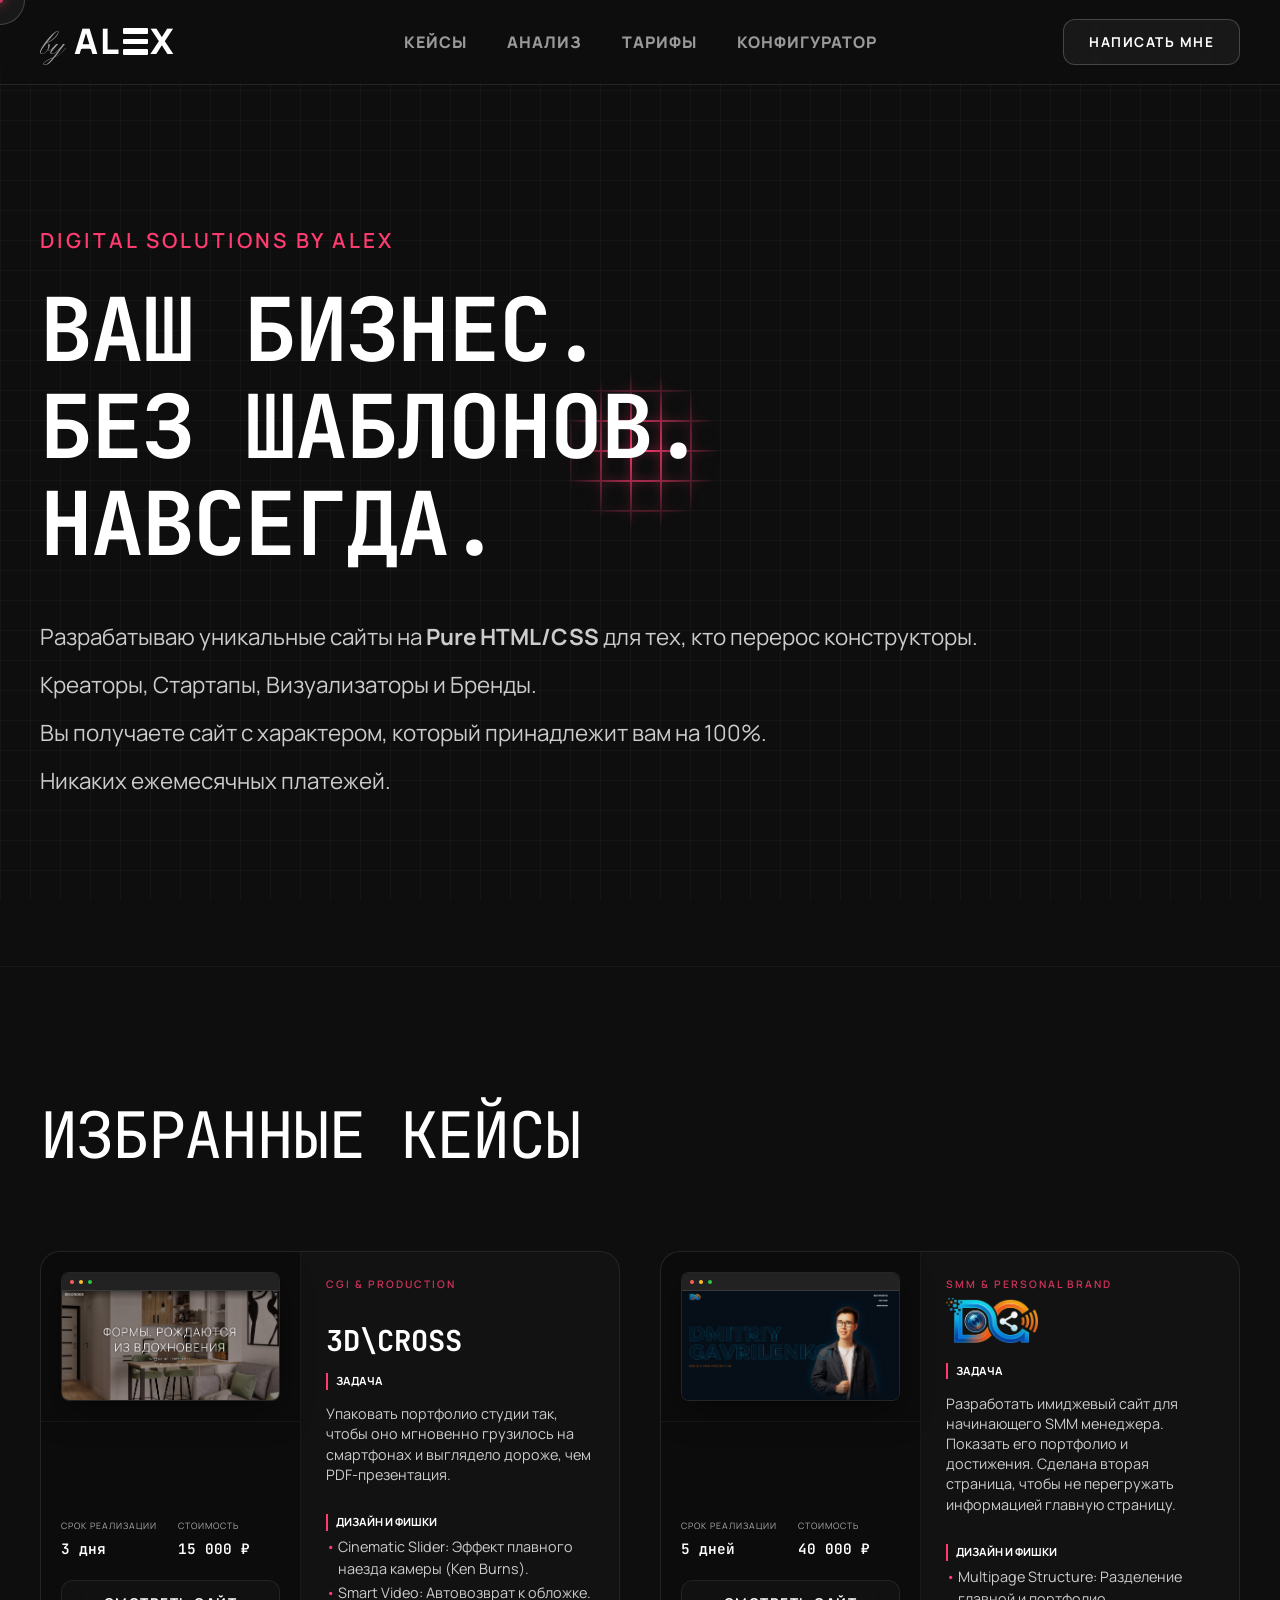
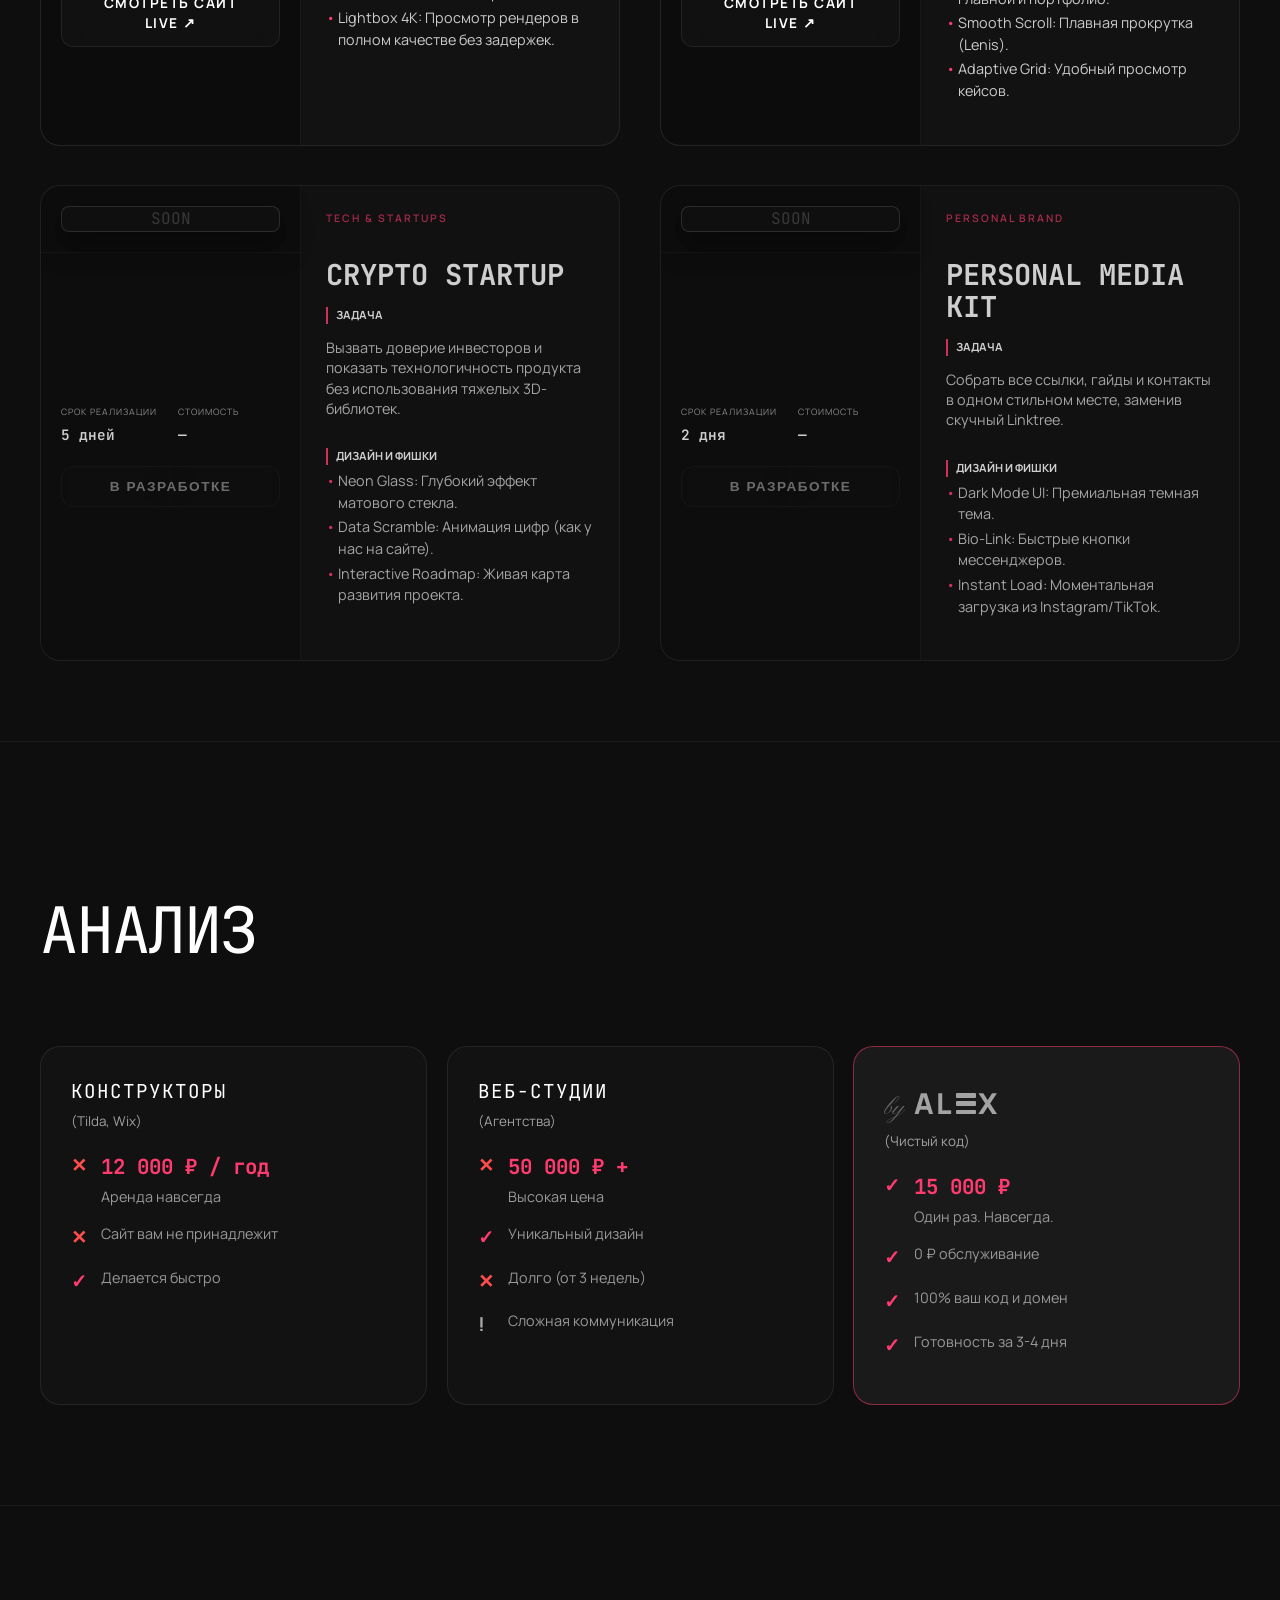
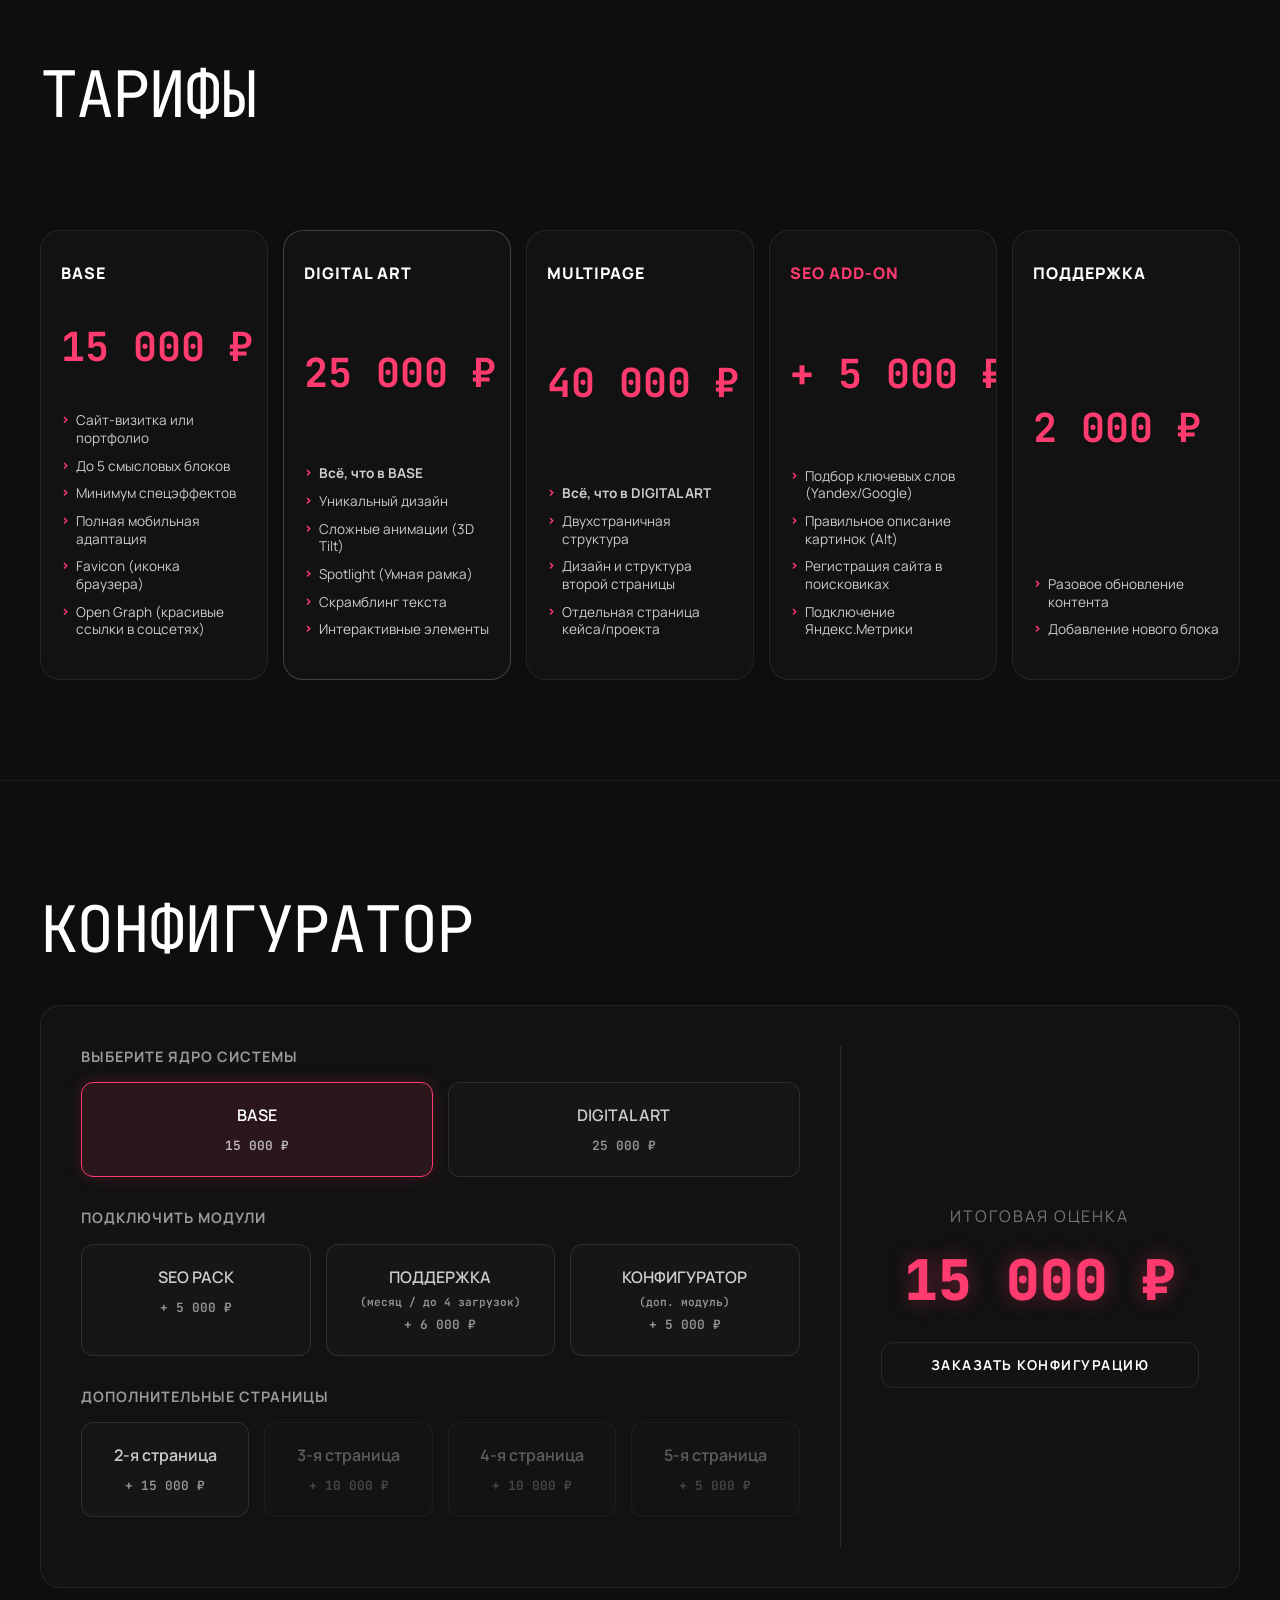
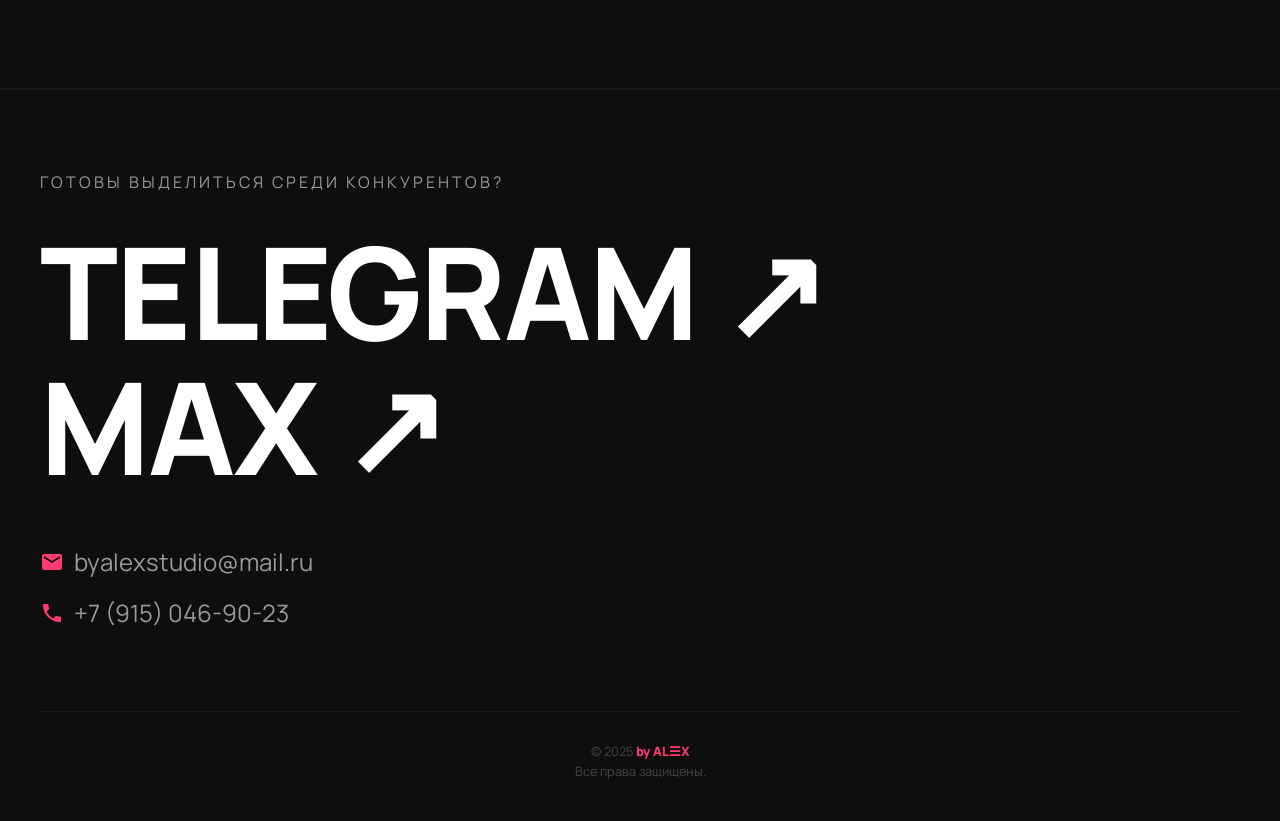
==== index.html @ 035f2ac1 "Add files via upload" ====
<!DOCTYPE html>
<html lang="ru">
<head>
    <meta charset="UTF-8">
    <meta name="viewport" content="width=device-width, initial-scale=1.0">
    <meta http-equiv="X-UA-Compatible" content="ie=edge">

    <title>Разработка сайтов на чистом коде | Digital Solutions by Alex</title>
    <meta name="description" content="Создаю быстрые и стильные сайты на Pure HTML/CSS/JS. Никаких конструкторов и абонентской платы. Индивидуальный дизайн, анимации и высокая скорость загрузки.">
    <meta name="author" content="Alex">
    <meta name="keywords" content="разработка сайтов, html css верстка, сайт на заказ, веб-разработчик, by-alex, сайт визитка, чистый код, frontend, портфолио">

    <meta property="og:type" content="website">
    <meta property="og:url" content="https://by-alex.ru/">
    <meta property="og:title" content="Digital Solutions by Alex — Ваш бизнес. Без шаблонов.">
    <meta property="og:description" content="Превращаю идеи в работающий код. Сайты, сервисы, автоматизация.">
    <meta property="og:image" content="https://by-alex.ru/og-image.jpg">
    <meta property="og:site_name" content="by-alex.ru">

    <meta name="twitter:card" content="summary_large_image">
    <meta name="twitter:url" content="https://by-alex.ru/">
    <meta name="twitter:title" content="Digital Solutions by Alex">
    <meta name="twitter:description" content="Сайты на чистом коде.">
    <meta name="twitter:image" content="https://by-alex.ru/og-image.jpg">

    <link rel="icon" type="image/png" href="favicon.png">
    <link rel="apple-touch-icon" sizes="180x180" href="apple-touch-icon.png">
    <link rel="icon" type="image/png" sizes="32x32" href="favicon-32x32.png">
    <link rel="icon" type="image/png" sizes="16x16" href="favicon-16x16.png">
    <link rel="manifest" href="site.webmanifest">

    <link rel="preconnect" href="https://fonts.googleapis.com">
    <link rel="preconnect" href="https://fonts.gstatic.com" crossorigin>
    <link href="https://fonts.googleapis.com/css2?family=Manrope:wght@300;400;500;700;800&family=Pinyon+Script&family=JetBrains+Mono:wght@400;700;800&display=swap" rel="stylesheet">

    <style>
        /* --- 1. ГЛОБАЛЬНЫЕ НАСТРОЙКИ --- */
        :root {
            --bg-main: #0e0e0e; 
            --text-main: #ededed;
            --text-muted: #999;
            --accent: #ff3b6f; 
            --radius-card: 20px; 
            --radius-btn: 12px;
            --grid-size: 30px; 
        }

        *, *::before, *::after { box-sizing: border-box; }

        html { scroll-behavior: smooth; cursor: none; }
        
        @media (pointer: coarse) { 
            html { cursor: auto; } 
            .cursor-dot, .cursor-outline { display: none !important; }
        }

        body {
            margin: 0; padding: 0;
            background-color: var(--bg-main);
            color: var(--text-main);
            font-family: 'Manrope', sans-serif;
            overflow-x: hidden;
            position: relative;
            line-height: 1.5;
            -webkit-font-smoothing: antialiased;
        }
        
        body.loading { overflow: hidden; height: 100vh; }

        a { text-decoration: none; color: inherit; transition: 0.3s; cursor: none; outline: none; -webkit-tap-highlight-color: transparent; }
        button { cursor: none; -webkit-tap-highlight-color: transparent;}

        /* --- 2. PRELOADER --- */
        #preloader {
            position: fixed; top: 0; left: 0; width: 100%; height: 100%;
            background-color: #000;
            z-index: 99999;
            display: flex; align-items: center; justify-content: center;
            font-family: 'JetBrains Mono', monospace;
            color: var(--accent);
            padding: 20px;
            transition: opacity 0.5s ease, visibility 0.5s ease;
        }
        #preloader.loaded { opacity: 0; visibility: hidden; }
        
        .terminal-container { width: 100%; max-width: 900px; text-align: left; }
        .terminal-line { 
            display: block; margin-bottom: 5px; opacity: 0; 
            animation: fadeInLine 0.05s forwards; 
            color: #fff; font-size: clamp(1rem, 4vw, 2rem);
            font-weight: 700; letter-spacing: -1px;
            word-wrap: break-word;
        }
        .terminal-line.accent { color: var(--accent); }
        @keyframes fadeInLine { to { opacity: 1; } }

        /* --- 3. СЕТКА И ФОН --- */
        .grid-container {
            position: fixed; top: 0; left: 0; width: 100%; height: 100%;
            z-index: -10; pointer-events: none;
        }

        .grid-base {
            position: absolute; top: 0; left: 0; width: 100%; height: 100%;
            background-image: 
                linear-gradient(rgba(255, 255, 255, 0.03) 1px, transparent 1px),
                linear-gradient(90deg, rgba(255, 255, 255, 0.03) 1px, transparent 1px);
            background-size: var(--grid-size) var(--grid-size);
        }

        .grid-glow {
            position: absolute; top: 0; left: 0; width: 100%; height: 100%;
            background-image: 
                linear-gradient(rgba(255, 59, 111, 1) 2px, transparent 2px),
                linear-gradient(90deg, rgba(255, 59, 111, 1) 2px, transparent 2px);
            background-size: var(--grid-size) var(--grid-size);
            mask-image: radial-gradient(circle 80px at var(--mouse-x, 50%) var(--mouse-y, 50%), black 0%, transparent 100%);
            -webkit-mask-image: radial-gradient(circle 80px at var(--mouse-x, 50%) var(--mouse-y, 50%), black 0%, transparent 100%);
            filter: drop-shadow(0 0 5px rgba(255, 59, 111, 0.8));
            opacity: 1;
        }

        /* --- 4. КУРСОР --- */
        .cursor-dot, .cursor-outline {
            position: fixed; top: 0; left: 0;
            transform: translate(-50%, -50%);
            border-radius: 50%; z-index: 9999;
            pointer-events: none;
        }
        .cursor-dot { width: 6px; height: 6px; background-color: var(--accent); box-shadow: 0 0 10px var(--accent); }
        .cursor-outline {
            width: 50px; height: 50px;
            background-color: rgba(255, 255, 255, 0.05); 
            backdrop-filter: blur(5px); -webkit-backdrop-filter: blur(5px);
            border: 1px solid rgba(255, 255, 255, 0.2); 
            transition: width 0.2s, height 0.2s, background-color 0.2s;
        }
        body.hovering .cursor-outline {
            width: 80px; height: 80px;
            background-color: rgba(255, 59, 111, 0.1);
            border-color: var(--accent);
            backdrop-filter: blur(8px);
        }

        /* --- 5. ХЕДЕР --- */
        header {
            padding: 15px 40px; 
            display: flex; justify-content: space-between; align-items: center;
            border-bottom: 1px solid rgba(255,255,255,0.1);
            position: sticky; top: 0; 
            background-color: rgba(14, 14, 14, 0.6); 
            backdrop-filter: blur(20px); -webkit-backdrop-filter: blur(20px);
            z-index: 100;
        }

        .brand-logo { display: flex; align-items: baseline; gap: 10px; transition: transform 0.3s ease; text-decoration: none;}
        .brand-logo:hover { transform: scale(1.05); }
        .brand-logo:hover .brand-name { color: var(--accent); }
        .brand-by { font-family: 'Pinyon Script', cursive; font-size: 1.8rem; color: var(--text-muted); text-transform: lowercase; }
        .brand-name { font-weight: 800; font-size: 2.2rem; letter-spacing: 2px; color: white; display: flex; align-items: center; }
        .burger-in-text { display: inline-flex; flex-direction: column; justify-content: space-between; width: 0.7em; height: 0.75em; margin: 0 2px; }
        .burger-line { width: 100%; height: 22%; background-color: white; border-radius: 1px; }

        .nav-menu { 
            display: flex; gap: 40px; 
            position: absolute; left: 50%; transform: translateX(-50%); 
        }
        .nav-link {
            font-size: 1rem; text-transform: uppercase; letter-spacing: 1px; 
            color: var(--text-muted); font-weight: 800; position: relative;
        }
        .nav-link:hover { color: white; }
        .nav-link::after {
            content: ''; position: absolute; width: 0; height: 2px; bottom: -5px; left: 0;
            background-color: var(--accent); transition: width 0.3s;
        }
        .nav-link:hover::after { width: 100%; }

        /* --- ПЛАШКИ --- */
        .glass-panel {
            position: relative;
            z-index: 10;
            background-color: rgba(20, 20, 20, 0.7); 
            backdrop-filter: blur(60px); -webkit-backdrop-filter: blur(60px);
            border: 1px solid rgba(255, 255, 255, 0.08);
            transform-style: preserve-3d;
            transform: perspective(1000px);
            transition: all 0.4s cubic-bezier(0.25, 0.8, 0.25, 1);
            overflow: hidden; 
        }

        .glass-panel::before {
            content: ""; position: absolute; top: 0; left: 0; right: 0; bottom: 0;
            border-radius: inherit; padding: 1px; width: 100%; height: 100%;
            background: radial-gradient(300px circle at var(--card-x, 50%) var(--card-y, 50%), rgba(255, 59, 111, 0.6), transparent 40%);
            -webkit-mask: linear-gradient(#fff 0 0) content-box, linear-gradient(#fff 0 0);
            -webkit-mask-composite: xor; mask-composite: exclude;
            z-index: 2; opacity: 0; transition: opacity 0.3s; pointer-events: none;
        }
        .glass-panel:hover::before, .glass-panel.mobile-hover::before { opacity: 1; }

        .glass-panel::after {
            content: ""; position: absolute; inset: 0; z-index: -2; 
            background: radial-gradient(circle at center, rgba(255, 59, 111, 0.4) 0%, transparent 70%);
            opacity: 0; border-radius: inherit; transition: all 0.4s ease; transform: scale(0.8);
        }
        .glass-panel:hover, .glass-panel.mobile-hover {
            transform: translateY(-8px) scale(1.01);
            box-shadow: 0 30px 60px rgba(0,0,0,0.7);
            border-color: rgba(255, 59, 111, 0.3);
        }
        .glass-panel:hover::after, .glass-panel.mobile-hover::after { opacity: 1; transform: scale(1.1) translateY(10px); }

        /* --- ГЛИТЧ --- */
        .glitch-effect {
            position: relative;
            text-shadow: 4px 0 rgba(255, 0, 80, 0.8), -4px 0 rgba(0, 255, 255, 0.8);
            animation: glitch-anim-max 0.2s infinite linear alternate-reverse;
        }
        .glitch-effect, .glitch-effect * { color: var(--accent) !important; }

        @keyframes glitch-anim-max {
            0% { transform: translate(0) skew(0deg); opacity: 1; }
            20% { transform: translate(-5px, 3px) skew(3deg); opacity: 0.9; }
            40% { transform: translate(5px, -3px) skew(-3deg); opacity: 0.8; filter: hue-rotate(90deg); }
            60% { transform: translate(-7px, 2px) skew(1deg); opacity: 1; }
            80% { transform: translate(3px, 5px) skew(-2deg); opacity: 0.9; filter: hue-rotate(-90deg);}
            100% { transform: translate(0) skew(0deg); opacity: 1; }
        }

        /* --- КНОПКИ --- */
        .cta-btn, .case-btn-full {
            display: inline-block; text-align: center; white-space: normal; 
            word-wrap: break-word; overflow-wrap: break-word;
            width: fit-content; max-width: 100%;
            padding: 12px 25px; font-size: 0.85rem; text-transform: uppercase; font-weight: 700; letter-spacing: 1.5px;
            color: #fff; border-radius: var(--radius-btn);
            transition: all 0.3s cubic-bezier(0.25, 0.8, 0.25, 1);
        }
        .case-btn-full { width: 100%; margin-top: 20px; }
        
        .cta-btn:hover, .case-btn-full:hover, .cta-btn.mobile-hover, .case-btn-full.mobile-hover { 
            background-color: rgba(255, 59, 111, 0.2); color: white; transform: translateY(-3px);
        }
        .cta-btn:active, .case-btn-full:active {
            transform: translateY(2px) !important; background-color: rgba(255, 59, 111, 0.3); box-shadow: 0 2px 10px rgba(0,0,0,0.5); transition: all 0.1s;
        }
        header .cta-btn { background-color: rgba(255,255,255,0.05); border-color: rgba(255,255,255,0.2); }

        /* --- ТИПОГРАФИКА --- */
        h1 { 
            font-size: clamp(2.5rem, 8vw, 5.5rem); line-height: 1.1; margin: 0 0 30px 0; color: white; text-transform: uppercase;
            font-family: 'JetBrains Mono', monospace; letter-spacing: -2px; display: inline-block; cursor: none; 
        }
        h2 { 
            font-family: 'JetBrains Mono', monospace; font-size: clamp(2rem, 6vw, 4rem); 
            line-height: 1.1; letter-spacing: -2px; margin-bottom: 40px; color: white; text-transform: uppercase; font-weight: 400;
            display: inline-block; cursor: none; transition: transform 0.4s ease-out;
        }
        h2:hover { transform: scale(1.02); color: var(--accent); }
        p { font-size: 1rem; line-height: 1.7; color: var(--text-muted); }

        .fade-in-section { opacity: 0; transform: translateY(20px); transition: opacity 0.8s ease-out, transform 0.8s ease-out; will-change: opacity, transform; }
        .fade-in-section.is-visible { opacity: 1; transform: none; }

        /* --- СЕКЦИИ --- */
        section { padding: 100px 40px; border-bottom: 1px solid rgba(255,255,255,0.05); z-index: 5; position: relative;}
        .hero { padding-top: 140px; padding-bottom: 140px; background: transparent; position: relative; display: flex; flex-direction: column; }
        
        .hero-subtitle { display: block; width: 100%; color: var(--accent); font-size: 1.3rem; text-transform: uppercase; letter-spacing: 3px; margin-bottom: 25px; font-weight: 600; }
        .hero-text-block span { display: block; font-size: 1.4rem; margin-bottom: 10px; color: #ccc; }

        .global-phantom-img {
            position: fixed; top: 50%; left: 50%; transform: translate(-50%, -50%);
            width: 80vw; height: 80vh; object-fit: contain; opacity: 0; pointer-events: none; z-index: -2;
            mix-blend-mode: screen; filter: grayscale(100%) sepia(100%) hue-rotate(290deg) saturate(300%) drop-shadow(0 0 15px var(--accent));
        }
        @keyframes phantom-zoom-vanish {
            0% { opacity: 0.8; transform: translate(-50%, -50%) scale(0.9); filter: grayscale(100%) sepia(100%) hue-rotate(290deg) saturate(500%) brightness(1.5) drop-shadow(0 0 50px var(--accent)); }
            100% { opacity: 0; transform: translate(-50%, -50%) scale(3); filter: grayscale(100%) sepia(100%) hue-rotate(290deg) saturate(300%) drop-shadow(0 0 15px var(--accent)); }
        }
        .global-phantom-img.active { animation: phantom-zoom-vanish 0.4s cubic-bezier(0.165, 0.84, 0.44, 1) forwards; }

        /* --- КЕЙСЫ --- */
        .cases { padding: 80px 40px; }
        .cases-grid-container { display: grid; grid-template-columns: 1fr 1fr; gap: 40px; margin-top: 40px; }
        .case-card { display: grid; grid-template-columns: 45% 55%; border-radius: var(--radius-card); }
        .case-left-col { border-right: 1px solid rgba(255,255,255,0.05); display: flex; flex-direction: column; background: rgba(0,0,0,0.3); }
        .case-visual-wrapper { padding: 20px; display: flex; justify-content: center; align-items: center; border-bottom: 1px solid rgba(255,255,255,0.05); }
        .browser-window { width: 100%; background: #000; border: 1px solid rgba(255,255,255,0.15); border-radius: 8px; box-shadow: 0 10px 30px rgba(0,0,0,0.5); overflow: hidden; }
        .browser-header { height: 18px; background: #222; border-bottom: 1px solid rgba(255,255,255,0.1); display: flex; align-items: center; padding-left: 8px; gap: 5px; }
        .browser-dot { width: 4px; height: 4px; border-radius: 50%; background: #444; }
        .dot-red { background: #ff5f56; } .dot-yellow { background: #ffbd2e; } .dot-green { background: #27c93f; }
        .case-image { width: 100%; aspect-ratio: 16/8; background-size: cover; background-position: top center; display: block; }
        .case-meta { padding: 20px; display: flex; flex-direction: column; justify-content: center; flex-grow: 1; }
        .tech-specs { display: grid; grid-template-columns: 1fr 1fr; gap: 15px; }
        .spec-item { display: flex; flex-direction: column; gap: 2px; }
        .spec-label { font-size: 0.55rem; color: #aaa; text-transform: uppercase; letter-spacing: 1px; margin-bottom: 3px; }
        .scramble-num { font-size: 0.9rem; color: white; font-weight: 600; font-family: 'JetBrains Mono', monospace; } 
        .case-right-col { padding: 25px; display: flex; flex-direction: column; }
        .case-tag { font-size: 0.65rem; text-transform: uppercase; letter-spacing: 2px; color: var(--accent); margin-bottom: 5px; font-weight: 600; opacity: 0.8;}
        .case-title { font-size: 1.8rem; margin-bottom: 15px; color: white; line-height: 1.1; font-family: 'JetBrains Mono', monospace;}
        .story-block { margin-bottom: 15px; }
        .story-label { font-size: 0.7rem; color: white; font-weight: 700; text-transform: uppercase; margin-bottom: 5px; border-left: 2px solid var(--accent); padding-left: 8px; }
        .story-text { font-size: 0.9rem; color: #ccc; line-height: 1.4; }
        .story-list { margin: 5px 0 0 0; padding: 0; }
        .story-list li { font-size: 0.9rem; color: #ccc; padding-left: 12px; margin-bottom: 3px; position: relative; list-style: none;}
        .story-list li::before { content: "•"; position: absolute; left: 0; color: var(--accent); top: 0px;}
        
        .comparison-grid { display: grid; grid-template-columns: repeat(3, 1fr); gap: 20px; margin-top: 40px; border: none; }
        .comp-item { padding: 30px; display: flex; flex-direction: column; border-radius: var(--radius-card); }
        .comp-item.winner { border-color: rgba(255, 59, 111, 0.5); background-color: rgba(30, 30, 30, 0.8); }
        .comp-title { font-size: 1.2rem; margin-bottom: 20px; color: white; text-transform: uppercase; letter-spacing: 1px; min-height: 40px; font-family: 'JetBrains Mono';}
        .comp-title span { font-size: 0.7em; opacity: 0.6; display: block; margin-top: 5px; text-transform: none; letter-spacing: 0; font-family: 'Manrope';}
        .comp-logo-wrapper { display: flex; align-items: baseline; gap: 10px; margin-bottom: 5px; }
        .comp-logo-wrapper .brand-by { font-family: 'Pinyon Script', cursive; font-size: 1.5rem; color: var(--text-muted); text-transform: lowercase; }
        .comp-logo-wrapper .brand-name { font-weight: 800; font-size: 1.8rem; letter-spacing: 2px; color: white; display: flex; align-items: center; }
        .comp-list { padding: 0; margin: 0; list-style: none;}
        .comp-list li { margin-bottom: 15px; font-size: 0.9rem; color: var(--text-muted); gap: 10px; display: flex; align-items: flex-start;}
        .price-highlight { display: block; font-size: 1.3rem; color: var(--accent); font-weight: 700; margin-bottom: 4px; font-family: 'JetBrains Mono';}
        .good { color: var(--accent); font-weight: bold; min-width: 20px; font-size: 1.2rem;}
        .bad { color: #ff4d4d; font-weight: bold; min-width: 20px; font-size: 1.2rem;}
        .neutral { color: #aaa; font-weight: bold; min-width: 20px; font-size: 1.2rem;}

        .pricing-grid { display: grid; grid-template-columns: repeat(5, 1fr); gap: 15px; margin-top: 60px; border: none; }
        .price-card { padding: 30px 20px; border-radius: var(--radius-card); display: flex; flex-direction: column; min-height: 450px; justify-content: space-between; }
        .price-amount { font-size: 2.5rem; color: var(--accent); font-weight: 700; margin: 10px 0 20px 0; font-family: 'JetBrains Mono'; white-space: nowrap; }
        .price-name { font-size: 1rem; color: #fff; text-transform: uppercase; letter-spacing: 1px; font-weight: 800; min-height: 30px;}
        .price-list { padding: 0; margin: 0; list-style: none; }
        .price-list li { font-size: 0.85rem; color: #ccc; margin-bottom: 10px; position: relative; padding-left: 15px; line-height: 1.3; }
        .price-list li::before { content: "›"; position: absolute; left: 0; color: var(--accent); font-weight: bold; top: -1px; }

        /* --- КАЛЬКУЛЯТОР --- */
        #calculator { padding-top: 60px; padding-bottom: 100px; }
        .calc-wrapper {
            background-color: rgba(20, 20, 20, 0.7); 
            backdrop-filter: blur(60px); -webkit-backdrop-filter: blur(60px);
            border: 1px solid rgba(255, 255, 255, 0.08);
            border-radius: var(--radius-card);
            padding: 40px;
            display: grid; grid-template-columns: 2fr 1fr; gap: 40px;
        }
        .calc-left h3 { font-size: 1.5rem; margin-top: 0; margin-bottom: 25px; color: white; font-family: 'JetBrains Mono'; text-transform: uppercase; }
        .calc-group { margin-bottom: 30px; }
        .calc-label { display: block; font-size: 0.9rem; color: var(--text-muted); margin-bottom: 15px; text-transform: uppercase; letter-spacing: 1px; font-weight: 700; }
        
        .calc-options-grid { display: grid; grid-template-columns: repeat(auto-fit, minmax(140px, 1fr)); gap: 15px; }
        
        /* КНОПКИ КАЛЬКУЛЯТОРА */
        .calc-option {
            padding: 20px; border: 1px solid rgba(255,255,255,0.1); border-radius: 12px;
            cursor: pointer; 
            transition: all 0.3s cubic-bezier(0.25, 0.8, 0.25, 1); 
            background: rgba(255,255,255,0.02);
            text-align: center; font-weight: 600; color: #ccc;
            position: relative; overflow: hidden;
        }
        .calc-option:hover, .calc-option.mobile-hover { 
            background: rgba(255,255,255,0.05); border-color: rgba(255,255,255,0.3); 
            transform: translateY(-3px); box-shadow: 0 5px 15px rgba(0,0,0,0.3);
        }
        .calc-option:active { transform: translateY(2px); box-shadow: 0 2px 5px rgba(0,0,0,0.3); }
        .calc-option::before {
            content: ""; position: absolute; top: 0; left: 0; width: 100%; height: 100%;
            background: radial-gradient(150px circle at var(--card-x, 50%) var(--card-y, 50%), rgba(255, 59, 111, 0.3), transparent 100%);
            opacity: 0; transition: opacity 0.3s; pointer-events: none;
        }
        .calc-option:hover::before, .calc-option.mobile-hover::before { opacity: 1; }
        
        .calc-option.selected { 
            border-color: var(--accent); color: white; 
            background: rgba(255, 59, 111, 0.1);
            box-shadow: 0 0 15px rgba(255, 59, 111, 0.2);
            transform: translateY(0);
        }
        .calc-option.disabled { opacity: 0.4; pointer-events: none; filter: grayscale(100%); }

        .calc-option-name { display: block; font-size: 1rem; margin-bottom: 5px; }
        .calc-option-price { font-size: 0.8rem; opacity: 0.7; font-family: 'JetBrains Mono'; }

        .calc-right {
            display: flex; flex-direction: column; justify-content: center; align-items: center;
            border-left: 1px solid rgba(255,255,255,0.1); padding-left: 40px;
        }
        .total-label { font-size: 1rem; color: #777; text-transform: uppercase; letter-spacing: 2px; margin-bottom: 10px; }
        .total-price { 
            font-size: 3.5rem; color: var(--accent); font-weight: 800; 
            font-family: 'JetBrains Mono'; text-shadow: 0 0 20px rgba(255, 59, 111, 0.4);
            margin-bottom: 20px;
        }
        
        footer { padding: 80px 40px 40px 40px; border-top: 1px solid rgba(255,255,255,0.05); background: transparent; }
        .footer-cta { font-size: 1rem; color: var(--text-muted); text-transform: uppercase; letter-spacing: 3px; margin-bottom: 40px; }
        .footer-links-primary { display: flex; flex-direction: column; gap: 20px; margin-bottom: 60px; }
        .big-contact { font-size: clamp(3rem, 10vw, 8rem); font-weight: 800; color: white; text-transform: uppercase; letter-spacing: -2px; transition: 0.3s; width: fit-content; line-height: 0.9; }
        .big-contact:hover { opacity: 1; transform: translateX(20px); color: var(--accent); text-shadow: 0 0 30px rgba(255, 59, 111, 0.4); }
        .footer-links-secondary { display: flex; flex-direction: column; gap: 15px; }
        .medium-contact { font-size: 1.5rem; color: var(--text-muted); font-weight: 400; text-decoration: none; transition: 0.3s; display: flex; align-items: center; gap: 10px; }
        .medium-contact:hover { color: white; padding-left: 10px; }
        .contact-icon-svg { width: 24px; height: 24px; fill: var(--accent); flex-shrink: 0; }
        
        /* Исправленный футер: Центрирование */
        .footer-bottom { 
            margin-top: 80px; 
            font-size: 0.8rem; 
            color: #444; 
            display: flex; 
            justify-content: center; /* Центр по горизонтали */
            align-items: center;
            flex-direction: column; 
            text-align: center; /* Центр текста */
            gap: 20px; 
            border-top: 1px solid rgba(255,255,255,0.05); 
            padding-top: 30px; 
        }
        
        .copyright-link {
            text-decoration: none;
            color: inherit;
            transition: 0.3s;
        }
        
        .copyright-link:hover {
            color: white;
        }

        .highlight-brand {
            color: var(--accent);
            font-weight: 800;
        }

        @media (max-width: 1200px) {
            .pricing-grid { grid-template-columns: repeat(2, 1fr); }
            .price-card { min-height: auto; }
        }

        @media (max-width: 900px) {
            header { display: grid; grid-template-columns: 1fr auto; grid-template-rows: auto auto; gap: 15px; padding: 15px 20px; }
            .brand-logo { grid-column: 1; justify-self: start; }
            .brand-name { font-size: 1.6rem; }
            header .cta-btn { grid-column: 2; justify-self: end; margin: 0; padding: 10px 15px; font-size: 0.8rem; }
            .nav-menu { grid-column: 1 / -1; grid-row: 2; position: static; transform: none; display: flex; justify-content: space-between; margin: 0; gap: 5px; border-top: 1px solid rgba(255,255,255,0.05); padding-top: 10px; }
            .nav-link { font-size: 0.85rem; letter-spacing: 0.5px; }
            .cases-grid-container { grid-template-columns: 1fr; gap: 30px; }
            .case-card { grid-template-columns: 1fr; }
            .case-left-col { border-right: none; border-bottom: 1px solid rgba(255,255,255,0.05); }
            .comparison-grid { grid-template-columns: 1fr; }
            .global-phantom-img { width: 90vw; height: auto; }
            .case-btn-full { padding: 14px 20px; font-size: 0.85rem; }
            .calc-wrapper { grid-template-columns: 1fr; gap: 30px; padding: 25px; }
            .calc-right { border-left: none; border-top: 1px solid rgba(255,255,255,0.1); padding-left: 0; padding-top: 30px; }
        }

        @media (max-width: 768px) {
            section { padding: 60px 20px; }
            .cases { padding: 60px 20px; }
            .pricing-grid { grid-template-columns: 1fr; }
            .footer-bottom { flex-direction: column; align-items: center; } /* Центр на мобилках */
            .hero p { font-size: 1.1rem; }
        }
    </style>

    <script type="text/javascript">
       (function(m,e,t,r,i,k,a){
           m[i]=m[i]||function(){(m[i].a=m[i].a||[]).push(arguments)};
           m[i].l=1*new Date();
           for (var j = 0; j < document.scripts.length; j++) {if (document.scripts[j].src === r) { return; }}
           k=e.createElement(t),a=e.getElementsByTagName(t)[0],k.async=1,k.src=r,a.parentNode.insertBefore(k,a)
       })(window, document,'script','https://mc.yandex.ru/metrika/tag.js?id=105889895', 'ym');

       ym(105889895, 'init', {ssr:true, webvisor:true, clickmap:true, ecommerce:"dataLayer", accurateTrackBounce:true, trackLinks:true});
    </script>
    <noscript><div><img src="https://mc.yandex.ru/watch/105889895" style="position:absolute; left:-9999px;" alt="" /></div></noscript>
    </head>
<body class="loading">

    <div id="preloader">
        <div class="terminal-container" id="terminal"></div>
    </div>

    <div class="grid-container">
        <div class="grid-base"></div>
        <div class="grid-glow" id="gridGlow"></div>
    </div>

    <img src="glitch-art.png" class="global-phantom-img" alt="Абстрактный цифровой фон в стиле киберпанк">
    
    <div class="cursor-dot" data-cursor-dot></div>
    <div class="cursor-outline" data-cursor-outline></div>

    <header>
        <a href="#" class="brand-logo">
            <span class="brand-by">by</span>
            <span class="brand-name">AL<div class="burger-in-text"><div class="burger-line"></div><div class="burger-line"></div><div class="burger-line"></div></div>X</span>
        </a>
        <nav class="nav-menu">
            <a href="#cases" class="nav-link">Кейсы</a>
            <a href="#comparison" class="nav-link">Анализ</a>
            <a href="#pricing" class="nav-link">Тарифы</a>
            <a href="#calculator" class="nav-link">Конфигуратор</a>
        </nav>
        <a href="#contact" class="cta-btn glass-panel">Написать мне</a>
    </header>

    <section class="hero fade-in-section">
        <div class="hero-subtitle">Digital Solutions by Alex</div>
        <h1 class="hover-matrix glitch-target" data-value="ВАШ БИЗНЕС.
БЕЗ ШАБЛОНОВ.
НАВСЕГДА.">ВАШ БИЗНЕС.<br>БЕЗ ШАБЛОНОВ.<br>НАВСЕГДА.</h1>
        <p class="hero-text-block">
            <span>Разрабатываю уникальные сайты на <strong>Pure HTML/CSS</strong> для тех, кто перерос конструкторы.</span>
            <span>Креаторы, Стартапы, Визуализаторы и Бренды.</span>
            <span>Вы получаете сайт с характером, который принадлежит вам на 100%.</span>
            <span>Никаких ежемесячных платежей.</span>
        </p>
    </section>

    <section class="cases fade-in-section" id="cases">
        <h2 class="hover-matrix glitch-target" data-value="Избранные Кейсы">Избранные Кейсы</h2>
        
        <div class="cases-grid-container">
            <div class="case-card glass-panel glitch-target" data-tilt>
                <div class="case-left-col">
                    <div class="case-visual-wrapper">
                        <div class="browser-window">
                            <div class="browser-header"><div class="browser-dot dot-red"></div><div class="browser-dot dot-yellow"></div><div class="browser-dot dot-green"></div></div>
                            <div class="case-image" style="background-image: url('case-3dcross.jpg');" title="3D Visualization Studio Website"></div>
                        </div>
                    </div>
                    <div class="case-meta">
                        <div class="tech-specs">
                            <div class="spec-item"><span class="spec-label">Срок реализации</span><span class="spec-value scramble-num">3 дня</span></div>
                            <div class="spec-item"><span class="spec-label">Стоимость</span><span class="spec-value scramble-num">15 000 ₽</span></div>
                        </div>
                        <a href="https://3dcross.ru" target="_blank" class="case-btn-full glass-panel">Смотреть сайт live ↗</a>
                    </div>
                </div>
                <div class="case-right-col">
                    <div class="case-tag">CGI & Production</div>
                    <h3 class="case-title hover-matrix" data-value="3D\CROSS">3D\CROSS</h3>
                    <div class="story-block"><div class="story-label">Задача</div><p class="story-text">Упаковать портфолио студии так, чтобы оно мгновенно грузилось на смартфонах и выглядело дороже, чем PDF-презентация.</p></div>
                    <div class="story-block">
                        <div class="story-label">Дизайн и Фишки</div>
                        <ul class="story-list">
                            <li>Cinematic Slider: Эффект плавного наезда камеры (Ken Burns).</li>
                            <li>Smart Video: Автовозврат к обложке.</li>
                            <li>Lightbox 4K: Просмотр рендеров в полном качестве без задержек.</li>
                        </ul>
                    </div>
                </div>
            </div>

            <div class="case-card glass-panel glitch-target" data-tilt>
                <div class="case-left-col">
                    <div class="case-visual-wrapper">
                        <div class="browser-window">
                            <div class="browser-header"><div class="browser-dot dot-red"></div><div class="browser-dot dot-yellow"></div><div class="browser-dot dot-green"></div></div>
                            <div class="case-image" style="background-image: url('case-dg.jpg');" title="SMM Portfolio Website"></div>
                        </div>
                    </div>
                    <div class="case-meta">
                        <div class="tech-specs">
                            <div class="spec-item"><span class="spec-label">Срок реализации</span><span class="spec-value scramble-num">5 дней</span></div>
                            <div class="spec-item"><span class="spec-label">Стоимость</span><span class="spec-value scramble-num">40 000 ₽</span></div>
                        </div>
                        <a href="https://d-gavrilenko.ru" target="_blank" class="case-btn-full glass-panel">Смотреть сайт live ↗</a>
                    </div>
                </div>
                <div class="case-right-col">
                    <div class="case-tag">SMM & Personal Brand</div>
                    <img src="logo.png" alt="Логотип личного бренда SMM специалиста" class="case-title-logo" style="max-height: 45px; width: auto; object-fit: contain; align-self: flex-start; margin-bottom: 20px; display: block;">
                    <div class="story-block"><div class="story-label">Задача</div><p class="story-text">Разработать имиджевый сайт для начинающего SMM менеджера. Показать его портфолио и достижения. Сделана вторая страница, чтобы не перегружать информацией главную страницу.</p></div>
                    <div class="story-block">
                        <div class="story-label">Дизайн и Фишки</div>
                        <ul class="story-list">
                            <li>Multipage Structure: Разделение главной и портфолио.</li>
                            <li>Smooth Scroll: Плавная прокрутка (Lenis).</li>
                            <li>Adaptive Grid: Удобный просмотр кейсов.</li>
                        </ul>
                    </div>
                </div>
            </div>
            
             <div class="case-card glass-panel glitch-target" style="opacity: 0.8;" data-tilt>
                <div class="case-left-col">
                    <div class="case-visual-wrapper">
                        <div class="browser-window" style="height: 100%; display: flex; align-items: center; justify-content: center; background: #111;">
                            <span style="color: #444; font-family: 'JetBrains Mono';">SOON</span>
                        </div>
                    </div>
                    <div class="case-meta">
                        <div class="tech-specs">
                            <div class="spec-item"><span class="spec-label">Срок реализации</span><span class="spec-value scramble-num">5 дней</span></div>
                            <div class="spec-item"><span class="spec-label">Стоимость</span><span class="spec-value scramble-num">—</span></div>
                        </div>
                        <button class="case-btn-full glass-panel" disabled style="opacity: 0.5; cursor: not-allowed;">В разработке</button>
                    </div>
                </div>
                <div class="case-right-col">
                    <div class="case-tag">Tech & Startups</div>
                    <h3 class="case-title">CRYPTO STARTUP</h3>
                    <div class="story-block"><div class="story-label">Задача</div><p class="story-text">Вызвать доверие инвесторов и показать технологичность продукта без использования тяжелых 3D-библиотек.</p></div>
                    <div class="story-block">
                        <div class="story-label">Дизайн и Фишки</div>
                        <ul class="story-list">
                            <li>Neon Glass: Глубокий эффект матового стекла.</li>
                            <li>Data Scramble: Анимация цифр (как у нас на сайте).</li>
                            <li>Interactive Roadmap: Живая карта развития проекта.</li>
                        </ul>
                    </div>
                </div>
            </div>

            <div class="case-card glass-panel glitch-target" style="opacity: 0.8;" data-tilt>
                <div class="case-left-col">
                    <div class="case-visual-wrapper">
                        <div class="browser-window" style="height: 100%; display: flex; align-items: center; justify-content: center; background: #111;">
                            <span style="color: #444; font-family: 'JetBrains Mono';">SOON</span>
                        </div>
                    </div>
                    <div class="case-meta">
                        <div class="tech-specs">
                            <div class="spec-item"><span class="spec-label">Срок реализации</span><span class="spec-value scramble-num">2 дня</span></div>
                            <div class="spec-item"><span class="spec-label">Стоимость</span><span class="spec-value scramble-num">—</span></div>
                        </div>
                        <button class="case-btn-full glass-panel" disabled style="opacity: 0.5; cursor: not-allowed;">В разработке</button>
                    </div>
                </div>
                <div class="case-right-col">
                    <div class="case-tag">Personal Brand</div>
                    <h3 class="case-title">PERSONAL MEDIA KIT</h3>
                    <div class="story-block"><div class="story-label">Задача</div><p class="story-text">Собрать все ссылки, гайды и контакты в одном стильном месте, заменив скучный Linktree.</p></div>
                    <div class="story-block">
                        <div class="story-label">Дизайн и Фишки</div>
                        <ul class="story-list">
                            <li>Dark Mode UI: Премиальная темная тема.</li>
                            <li>Bio-Link: Быстрые кнопки мессенджеров.</li>
                            <li>Instant Load: Моментальная загрузка из Instagram/TikTok.</li>
                        </ul>
                    </div>
                </div>
            </div>
        </div>
    </section>

    <section class="fade-in-section" id="comparison">
        <h2 class="hover-matrix glitch-target" data-value="АНАЛИЗ">АНАЛИЗ</h2>
        <div class="comparison-grid">
            <div class="comp-item glass-panel glitch-target" data-tilt>
                <div class="comp-title">Конструкторы<br><span>(Tilda, Wix)</span></div>
                <ul class="comp-list">
                    <li><span class="bad">✕</span> <div><span class="price-highlight scramble-num">12 000 ₽ / год</span>Аренда навсегда</div></li>
                    <li><span class="bad">✕</span> Сайт вам не принадлежит</li>
                    <li><span class="good">✓</span> Делается быстро</li>
                </ul>
            </div>
            <div class="comp-item glass-panel glitch-target" data-tilt>
                <div class="comp-title">Веб-студии<br><span>(Агентства)</span></div>
                <ul class="comp-list">
                    <li><span class="bad">✕</span> <div><span class="price-highlight scramble-num">50 000 ₽ +</span>Высокая цена</div></li>
                    <li><span class="good">✓</span> Уникальный дизайн</li>
                    <li><span class="bad">✕</span> Долго (от 3 недель)</li>
                    <li><span class="neutral">!</span> Сложная коммуникация</li>
                </ul>
            </div>
            <div class="comp-item winner glass-panel glitch-target" data-tilt>
                <div class="comp-title">
                    <div class="comp-logo-wrapper">
                        <span class="brand-by">by</span>
                        <span class="brand-name">AL<div class="burger-in-text"><div class="burger-line"></div><div class="burger-line"></div><div class="burger-line"></div></div>X</span>
                    </div>
                    <span>(Чистый код)</span>
                </div>
                <ul class="comp-list">
                    <li><span class="good">✓</span> <div><span class="price-highlight scramble-num">15 000 ₽</span>Один раз. Навсегда.</div></li>
                    <li><span class="good">✓</span> 0 ₽ обслуживание</li>
                    <li><span class="good">✓</span> 100% ваш код и домен</li>
                    <li><span class="good">✓</span> Готовность за 3-4 дня</li>
                </ul>
            </div>
        </div>
    </section>

    <section class="fade-in-section" id="pricing">
        <h2 class="hover-matrix glitch-target" data-value="Тарифы">Тарифы</h2>
        <div class="pricing-grid">
            <div class="price-card glass-panel glitch-target" data-tilt>
                <div class="price-name">BASE</div>
                <div class="price-amount scramble-num">15 000 ₽</div>
                <ul class="price-list">
                    <li>Сайт-визитка или портфолио</li>
                    <li>До 5 смысловых блоков</li>
                    <li>Минимум спецэффектов</li>
                    <li>Полная мобильная адаптация</li>
                    <li>Favicon (иконка браузера)</li>
                    <li>Open Graph (красивые ссылки в соцсетях)</li>
                </ul>
            </div>
            <div class="price-card glass-panel glitch-target" style="border-color: rgba(255,255,255,0.2);" data-tilt>
                <div class="price-name" style="color: white;">DIGITAL ART</div>
                <div class="price-amount scramble-num">25 000 ₽</div>
                <ul class="price-list">
                    <li><strong>Всё, что в BASE</strong></li>
                    <li>Уникальный дизайн</li>
                    <li>Сложные анимации (3D Tilt)</li>
                    <li>Spotlight (Умная рамка)</li>
                    <li>Скрамблинг текста</li>
                    <li>Интерактивные элементы</li>
                </ul>
            </div>
            <div class="price-card glass-panel glitch-target" data-tilt>
                <div class="price-name">MULTIPAGE</div>
                <div class="price-amount scramble-num">40 000 ₽</div>
                <ul class="price-list">
                    <li><strong>Всё, что в DIGITAL ART</strong></li>
                    <li>Двухстраничная структура</li>
                    <li>Дизайн и структура второй страницы</li>
                    <li>Отдельная страница кейса/проекта</li>
                </ul>
            </div>
            <div class="price-card glass-panel glitch-target" data-tilt>
                <div class="price-name" style="color: var(--accent);">SEO ADD-ON</div>
                <div class="price-amount scramble-num">+ 5 000 ₽</div>
                <ul class="price-list">
                    <li>Подбор ключевых слов (Yandex/Google)</li>
                    <li>Правильное описание картинок (Alt)</li>
                    <li>Регистрация сайта в поисковиках</li>
                    <li>Подключение Яндекс.Метрики</li>
                </ul>
            </div>
            <div class="price-card glass-panel glitch-target" data-tilt>
                <div class="price-name">ПОДДЕРЖКА</div>
                <div class="price-amount scramble-num">2 000 ₽</div>
                <ul class="price-list">
                    <li>Разовое обновление контента</li>
                    <li>Добавление нового блока</li>
                </ul>
            </div>
        </div>
    </section>

    <section id="calculator" class="fade-in-section">
        <h2 class="hover-matrix glitch-target" data-value="КОНФИГУРАТОР">КОНФИГУРАТОР</h2>
        <div class="calc-wrapper">
            <div class="calc-left">
                <div class="calc-group">
                    <span class="calc-label">ВЫБЕРИТЕ ЯДРО СИСТЕМЫ</span>
                    <div class="calc-options-grid" id="base-options">
                        <div class="calc-option selected" data-price="15000">
                            <span class="calc-option-name">BASE</span>
                            <span class="calc-option-price">15 000 ₽</span>
                        </div>
                        <div class="calc-option" data-price="25000">
                            <span class="calc-option-name">DIGITAL ART</span>
                            <span class="calc-option-price">25 000 ₽</span>
                        </div>
                    </div>
                </div>

                <div class="calc-group">
                    <span class="calc-label">ПОДКЛЮЧИТЬ МОДУЛИ</span>
                    <div class="calc-options-grid">
                        <div class="calc-option addon" data-price="5000">
                            <span class="calc-option-name">SEO PACK</span>
                            <span class="calc-option-price">+ 5 000 ₽</span>
                        </div>
                        <div class="calc-option addon" data-price="6000">
                            <span class="calc-option-name">ПОДДЕРЖКА</span>
                            <span class="calc-option-price" style="font-size: 0.7rem; display: block; margin-top: 2px;">(месяц / до 4 загрузок)</span>
                            <span class="calc-option-price">+ 6 000 ₽</span>
                        </div>
                        <div class="calc-option addon" data-price="5000">
                            <span class="calc-option-name">КОНФИГУРАТОР</span>
                            <span class="calc-option-price" style="font-size: 0.7rem; display: block; margin-top: 2px;">(доп. модуль)</span>
                            <span class="calc-option-price">+ 5 000 ₽</span>
                        </div>
                    </div>
                </div>

                <div class="calc-group">
                    <span class="calc-label">ДОПОЛНИТЕЛЬНЫЕ СТРАНИЦЫ</span>
                    <div class="calc-options-grid">
                        <div class="calc-option seq-page" data-price="15000" data-page-index="0">
                            <span class="calc-option-name">2-я страница</span>
                            <span class="calc-option-price">+ 15 000 ₽</span>
                        </div>
                        <div class="calc-option seq-page disabled" data-price="10000" data-page-index="1">
                            <span class="calc-option-name">3-я страница</span>
                            <span class="calc-option-price">+ 10 000 ₽</span>
                        </div>
                        <div class="calc-option seq-page disabled" data-price="10000" data-page-index="2">
                            <span class="calc-option-name">4-я страница</span>
                            <span class="calc-option-price">+ 10 000 ₽</span>
                        </div>
                        <div class="calc-option seq-page disabled" data-price="5000" data-page-index="3">
                            <span class="calc-option-name">5-я страница</span>
                            <span class="calc-option-price">+ 5 000 ₽</span>
                        </div>
                    </div>
                </div>
            </div>

            <div class="calc-right">
                <span class="total-label">Итоговая оценка</span>
                <span class="total-price scramble-num" id="total-price-display">15 000 ₽</span>
                <a href="#contact" class="cta-btn glass-panel" style="width: 100%;">Заказать конфигурацию</a>
            </div>
        </div>
    </section>

    <footer id="contact" class="fade-in-section">
        <div class="footer-cta hover-matrix" data-value="Готовы выделиться среди конкурентов?">Готовы выделиться среди конкурентов?</div>
        <div class="footer-links-primary">
            <a href="https://t.me/GavAlexandr" target="_blank" class="big-contact glitch-target">TELEGRAM ↗</a>
            <a href="https://max.ru/u/f9LHodD0cOINNX4XitygJIdHULaRM3fOY_Z-Zq7cl2il4RqZBcMWAQJhqwE" target="_blank" class="big-contact glitch-target">MAX ↗</a>
        </div>
        <div class="footer-links-secondary">
            <a href="mailto:byalexstudio@mail.ru" class="medium-contact"><svg class="contact-icon-svg" viewBox="0 0 24 24"><path d="M20 4H4c-1.1 0-1.99.9-1.99 2L2 18c0 1.1.9 2 2 2h16c1.1 0 2-.9 2-2V6c0-1.1-.9-2-2-2zm0 4l-8 5-8-5V6l8 5 8-5v2z"/></svg>byalexstudio@mail.ru</a>
            <a href="tel:+79150469023" class="medium-contact"><svg class="contact-icon-svg" viewBox="0 0 24 24"><path d="M6.62 10.79c1.44 2.83 3.76 5.14 6.59 6.59l2.2-2.2c.27-.27.67-.36 1.02-.24 1.12.37 2.33.57 3.57.57.55 0 1 .45 1 1V20c0 .55-.45 1-1 1-9.39 0-17-7.61-17-17 0-.55.45-1 1-1h3.5c.55 0 1 .45 1 1 0 1.25.2 2.45.57 3.57.11.35.03.74-.25 1.02l-2.2 2.2z"/></svg>+7 (915) 046-90-23</a>
        </div>
        <div class="footer-bottom">
            <div>
                <a href="#" class="copyright-link">
                    © 2025 <span class="highlight-brand">by AL☰X</span>
                </a>
                <br>
                Все права защищены.
            </div>
        </div>
    </footer>

    <script>
        // --- 1. GLOBAL SETTINGS ---
        const textLetters = "ABCDEFGHIJKLMNOPQRSTUVWXYZ0123456789!@#$%^&*()_+AL☰X";

        // --- 2. MATRIX ANIMATION FUNCTIONS ---
        function startMatrixEffect(element) {
            const originalText = element.dataset.value; 
            let iteration = 0;
            clearInterval(element.interval);
            element.interval = setInterval(() => {
                element.innerText = originalText.split("").map((letter, index) => {
                    if(index < iteration) return originalText[index];
                    if (letter === " " || letter === "\n") return letter;
                    return textLetters[Math.floor(Math.random() * textLetters.length)];
                }).join("");
                if(iteration >= originalText.length){ 
                    clearInterval(element.interval);
                    element.innerHTML = element.dataset.originalHtml;
                }
                iteration += 1; // Speed
            }, 20);
        }

        function stopMatrixEffect(element) {
            clearInterval(element.interval);
            element.innerHTML = element.dataset.originalHtml;
        }

        // --- 3. PRELOADER ---
        const terminal = document.getElementById('terminal');
        const preloader = document.getElementById('preloader');
        const bootLines = ["INITIALIZING CORE SYSTEMS...", "LOADING ASSETS: 100%", "CONNECTING TO SERVER...", "ESTABLISHING SECURE CONNECTION...", "ACCESS GRANTED.", "WELCOME TO by AL☰X."];
        let lineIndex = 0;
        function addLine() {
            if (lineIndex < bootLines.length) {
                const line = document.createElement('span');
                line.className = 'terminal-line';
                if (lineIndex === bootLines.length - 1) line.classList.add('accent');
                line.textContent = `> ${bootLines[lineIndex]}`;
                terminal.appendChild(line);
                lineIndex++;
                setTimeout(addLine, 50 + Math.random() * 100); 
            } else {
                setTimeout(() => { preloader.classList.add('loaded'); document.body.classList.remove('loading'); }, 400); 
            }
        }
        window.addEventListener('load', () => setTimeout(addLine, 200));

        // --- 4. LOGIC (HOVER/MOBILE) ---
        const gridGlow = document.getElementById('gridGlow');
        const cursorDot = document.querySelector('[data-cursor-dot]');
        const cursorOutline = document.querySelector('[data-cursor-outline]');
        const body = document.body;
        const tiltCards = document.querySelectorAll('[data-tilt]');
        const isMobile = window.matchMedia("(max-width: 900px)").matches;

        // --- PC LOGIC (MOUSE) ---
        if (!isMobile) {
            window.addEventListener('mousemove', (e) => {
                const posX = e.clientX; const posY = e.clientY;
                gridGlow.style.setProperty('--mouse-x', `${posX}px`); gridGlow.style.setProperty('--mouse-y', `${posY}px`);
                cursorDot.style.left = `${posX}px`; cursorDot.style.top = `${posY}px`;
                cursorOutline.animate({ left: `${posX}px`, top: `${posY}px` }, { duration: 500, fill: "forwards" });

                tiltCards.forEach(card => {
                    const rect = card.getBoundingClientRect();
                    const x = e.clientX - rect.left; const y = e.clientY - rect.top;
                    card.style.setProperty('--card-x', `${x}px`); card.style.setProperty('--card-y', `${y}px`);
                    if (e.clientX > rect.left - 50 && e.clientX < rect.right + 50 && e.clientY > rect.top - 50 && e.clientY < rect.bottom + 50) {
                        const centerX = rect.left + rect.width / 2; const centerY = rect.top + rect.height / 2;
                        const rotateX = ((e.clientY - centerY) / rect.height) * -8; 
                        const rotateY = ((e.clientX - centerX) / rect.width) * 8;
                        card.style.transform = `perspective(1000px) rotateX(${rotateX}deg) rotateY(${rotateY}deg) translateY(-5px)`;
                    } else {
                        card.style.transform = `perspective(1000px) rotateX(0) rotateY(0) translateY(0)`;
                    }
                });
            });

            // Desktop Matrix Trigger
            const matrixElements = document.querySelectorAll('.hover-matrix');
            matrixElements.forEach(element => {
                element.dataset.originalHtml = element.innerHTML;
                element.addEventListener('mouseenter', () => startMatrixEffect(element));
                element.addEventListener('mouseleave', () => stopMatrixEffect(element));
            });
            
            // Desktop Hover State
            const hoverEls = document.querySelectorAll('a, button, .cta-btn, .case-card, .price-card, .hover-matrix, .comp-item, .case-btn-full, .calc-option');
            hoverEls.forEach(el => {
                el.addEventListener('mouseenter', () => body.classList.add('hovering'));
                el.addEventListener('mouseleave', () => body.classList.remove('hovering'));
            });
        } 
        
        // --- MOBILE "VIRTUAL CURSOR" LOGIC ---
        if (isMobile) {
            // Initialize matrix elements for mobile
            const matrixElements = document.querySelectorAll('.hover-matrix');
            matrixElements.forEach(el => { el.dataset.originalHtml = el.innerHTML; });

            const interactiveElements = document.querySelectorAll('.glass-panel, .cta-btn, .case-btn-full, .hover-matrix, .calc-option');
            
            function handleMobileScroll() {
                const centerLine = window.innerHeight / 2;
                const sensitivity = window.innerHeight * 0.15; // Zone size

                interactiveElements.forEach(el => {
                    const rect = el.getBoundingClientRect();
                    const elCenter = rect.top + rect.height / 2;
                    const isCenter = elCenter > centerLine - sensitivity && elCenter < centerLine + sensitivity;
                    
                    if (isCenter) {
                        // 1. Visual Hover (Cards/Buttons)
                        el.classList.add('mobile-hover');
                        const relativeY = centerLine - rect.top;
                        el.style.setProperty('--card-x', `${rect.width / 2}px`);
                        el.style.setProperty('--card-y', `${relativeY}px`);

                        // 2. Text Matrix Effect
                        if (el.classList.contains('hover-matrix') && !el.dataset.isAnimating) {
                            el.dataset.isAnimating = "true";
                            startMatrixEffect(el);
                        }

                    } else {
                        // Reset
                        el.classList.remove('mobile-hover');
                        
                        // Stop Text Matrix
                        if (el.classList.contains('hover-matrix') && el.dataset.isAnimating) {
                            el.dataset.isAnimating = ""; // clear flag
                            stopMatrixEffect(el);
                        }
                    }
                });
                
                requestAnimationFrame(handleMobileScroll);
            }
            handleMobileScroll();
        }

        // --- 5. COMMON LOGIC (Num Scramble, Observer, Glitch) ---
        const numLetters = "0123456789";
        function runNumScramble(target) {
            let iteration = 0; const originalText = target.innerText;
            clearInterval(target.interval);
            target.interval = setInterval(() => {
                target.innerText = originalText.split("").map((char, index) => {
                    if (index < iteration) return originalText[index];
                    if (!parseInt(char) && char !== "0") return char; 
                    return numLetters[Math.floor(Math.random() * 10)];
                }).join("");
                if (iteration >= originalText.length) clearInterval(target.interval);
                iteration += 1/2; 
            }, 30);
        }

        const observerOptions = { threshold: 0.15 };
        const observer = new IntersectionObserver((entries) => {
            entries.forEach(entry => {
                if (entry.isIntersecting) {
                    entry.target.classList.add('is-visible');
                    const numbers = entry.target.querySelectorAll('.scramble-num');
                    numbers.forEach(num => runNumScramble(num));
                    observer.unobserve(entry.target); 
                }
            });
        }, observerOptions);
        document.querySelectorAll('.fade-in-section').forEach(section => { observer.observe(section); });

        // ТАЙМИНГ 12 СЕКУНД (12000)
        setInterval(() => {
            const glitchTargets = document.querySelectorAll('.glitch-target');
            const globalPhantom = document.querySelector('.global-phantom-img');
            if(globalPhantom) { globalPhantom.classList.add('active'); setTimeout(() => globalPhantom.classList.remove('active'), 450); }
            glitchTargets.forEach(target => {
                const delay = Math.random() * 200;
                setTimeout(() => {
                    target.classList.add('glitch-effect'); target.setAttribute('data-text', target.innerText);
                    setTimeout(() => target.classList.remove('glitch-effect'), 300 + Math.random() * 200);
                }, delay);
            });
        }, 12000);

        // --- 6. CALCULATOR LOGIC (SEQUENTIAL PAGES) ---
        const baseOptions = document.querySelectorAll('#base-options .calc-option');
        const addons = document.querySelectorAll('.calc-option.addon');
        const pageButtons = document.querySelectorAll('.calc-option.seq-page'); // Кнопки страниц
        const priceDisplay = document.getElementById('total-price-display');
        
        let basePrice = 15000;
        let addonsPrice = 0;
        let pagesPrice = 0;

        function updatePrice() {
            const total = basePrice + addonsPrice + pagesPrice;
            const currentText = priceDisplay.innerText.replace(/[^0-9]/g, '');
            priceDisplay.innerText = total.toLocaleString('ru-RU') + ' ₽';
            runNumScramble(priceDisplay);
        }

        // Ядро (Радио)
        baseOptions.forEach(option => {
            option.addEventListener('click', () => {
                baseOptions.forEach(o => o.classList.remove('selected'));
                option.classList.add('selected');
                basePrice = parseInt(option.dataset.price);
                updatePrice();
            });
        });

        // Модули (Чекбоксы)
        addons.forEach(addon => {
            addon.addEventListener('click', () => {
                addon.classList.toggle('selected');
                if (addon.classList.contains('selected')) {
                    addonsPrice += parseInt(addon.dataset.price);
                } else {
                    addonsPrice -= parseInt(addon.dataset.price);
                }
                updatePrice();
            });
        });

        // СТРАНИЦЫ (ПОСЛЕДОВАТЕЛЬНАЯ ЛОГИКА)
        pageButtons.forEach((btn, index) => {
            btn.addEventListener('click', () => {
                // Если кнопка уже выбрана -> отключаем её и ВСЕ последующие
                if (btn.classList.contains('selected')) {
                    for (let i = index; i < pageButtons.length; i++) {
                        if (pageButtons[i].classList.contains('selected')) {
                            pageButtons[i].classList.remove('selected');
                            pagesPrice -= parseInt(pageButtons[i].dataset.price);
                        }
                        // Блокируем следующие
                        if (i > index) {
                             pageButtons[i].classList.add('disabled');
                        }
                    }
                    // Если это не последняя кнопка, блокируем следующую
                    if (index < pageButtons.length - 1) {
                        pageButtons[index + 1].classList.add('disabled');
                    }

                } else {
                    // Если кнопка НЕ выбрана -> включаем её (только если не заблокирована)
                    if (!btn.classList.contains('disabled')) {
                        btn.classList.add('selected');
                        pagesPrice += parseInt(btn.dataset.price);
                        
                        // Разблокируем следующую кнопку
                        if (index < pageButtons.length - 1) {
                            pageButtons[index + 1].classList.remove('disabled');
                        }
                    }
                }
                updatePrice();
            });
        });

    </script>
</body>
</html>
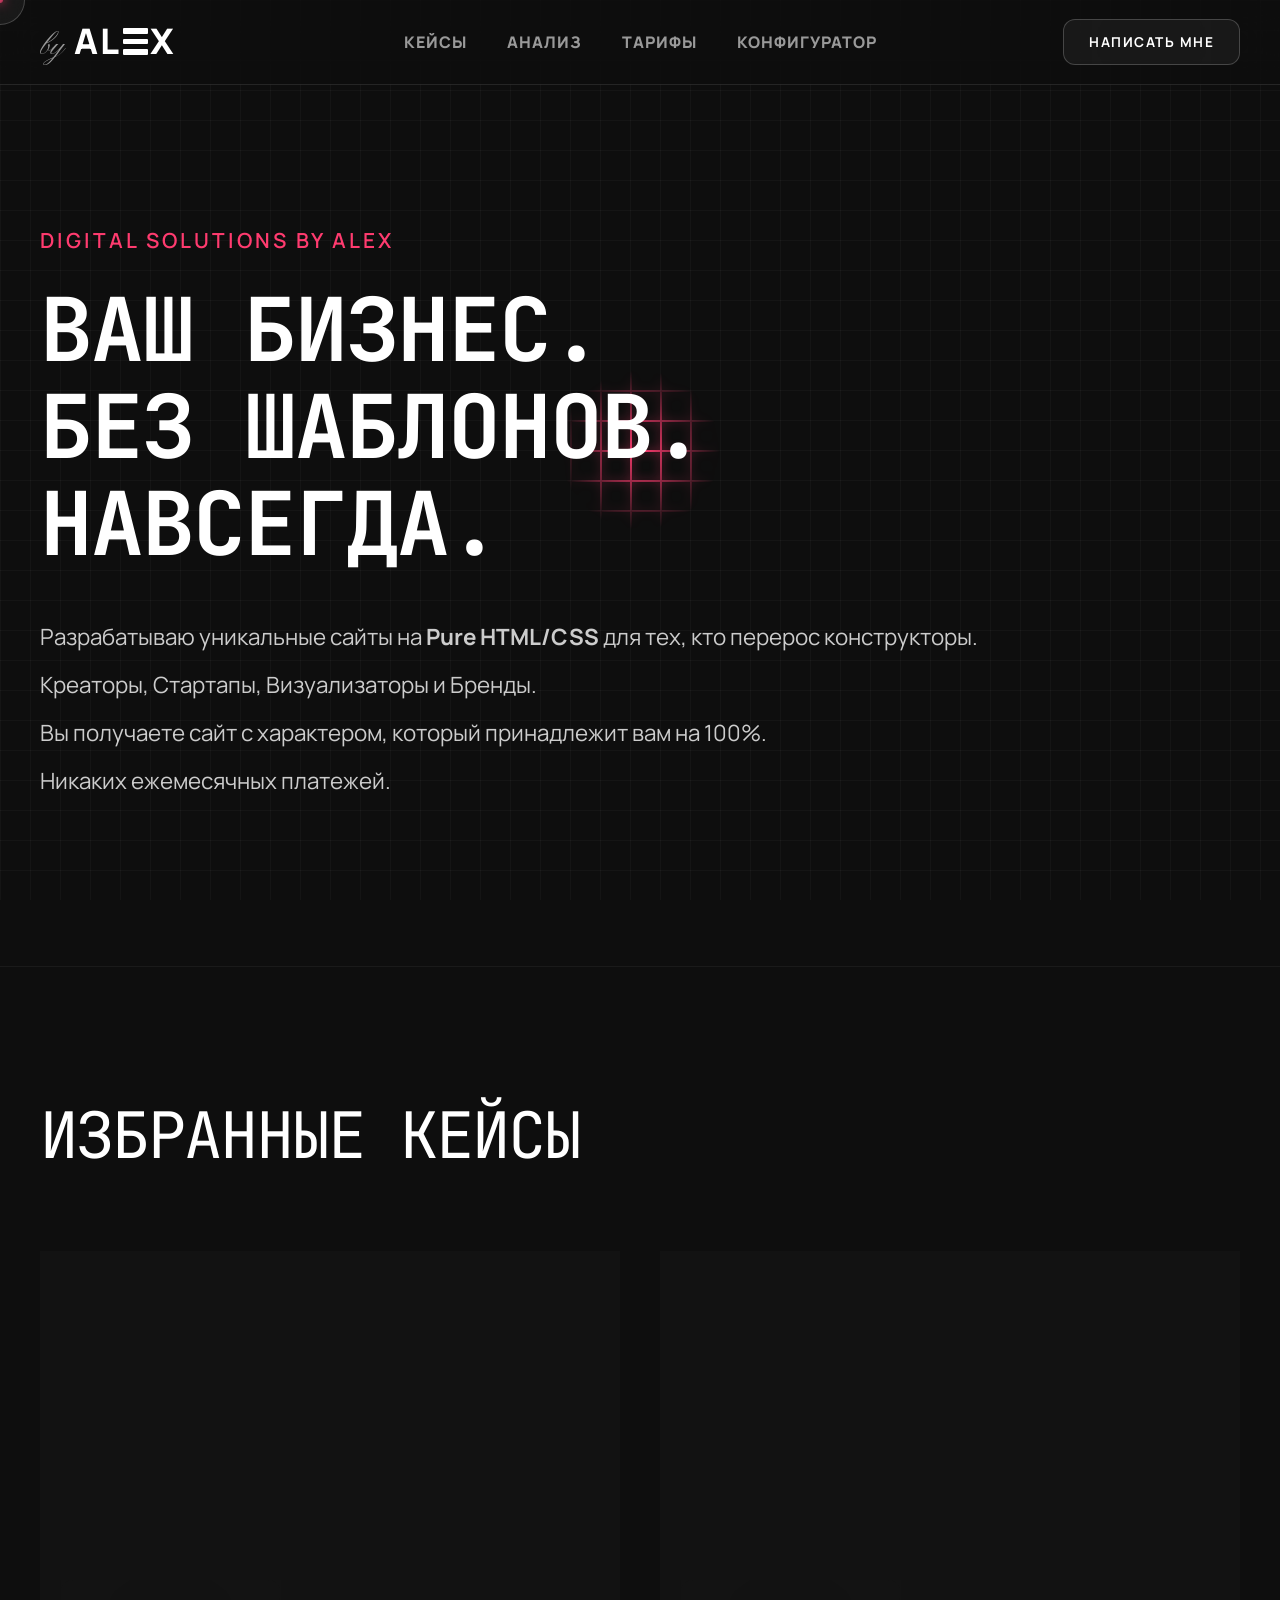
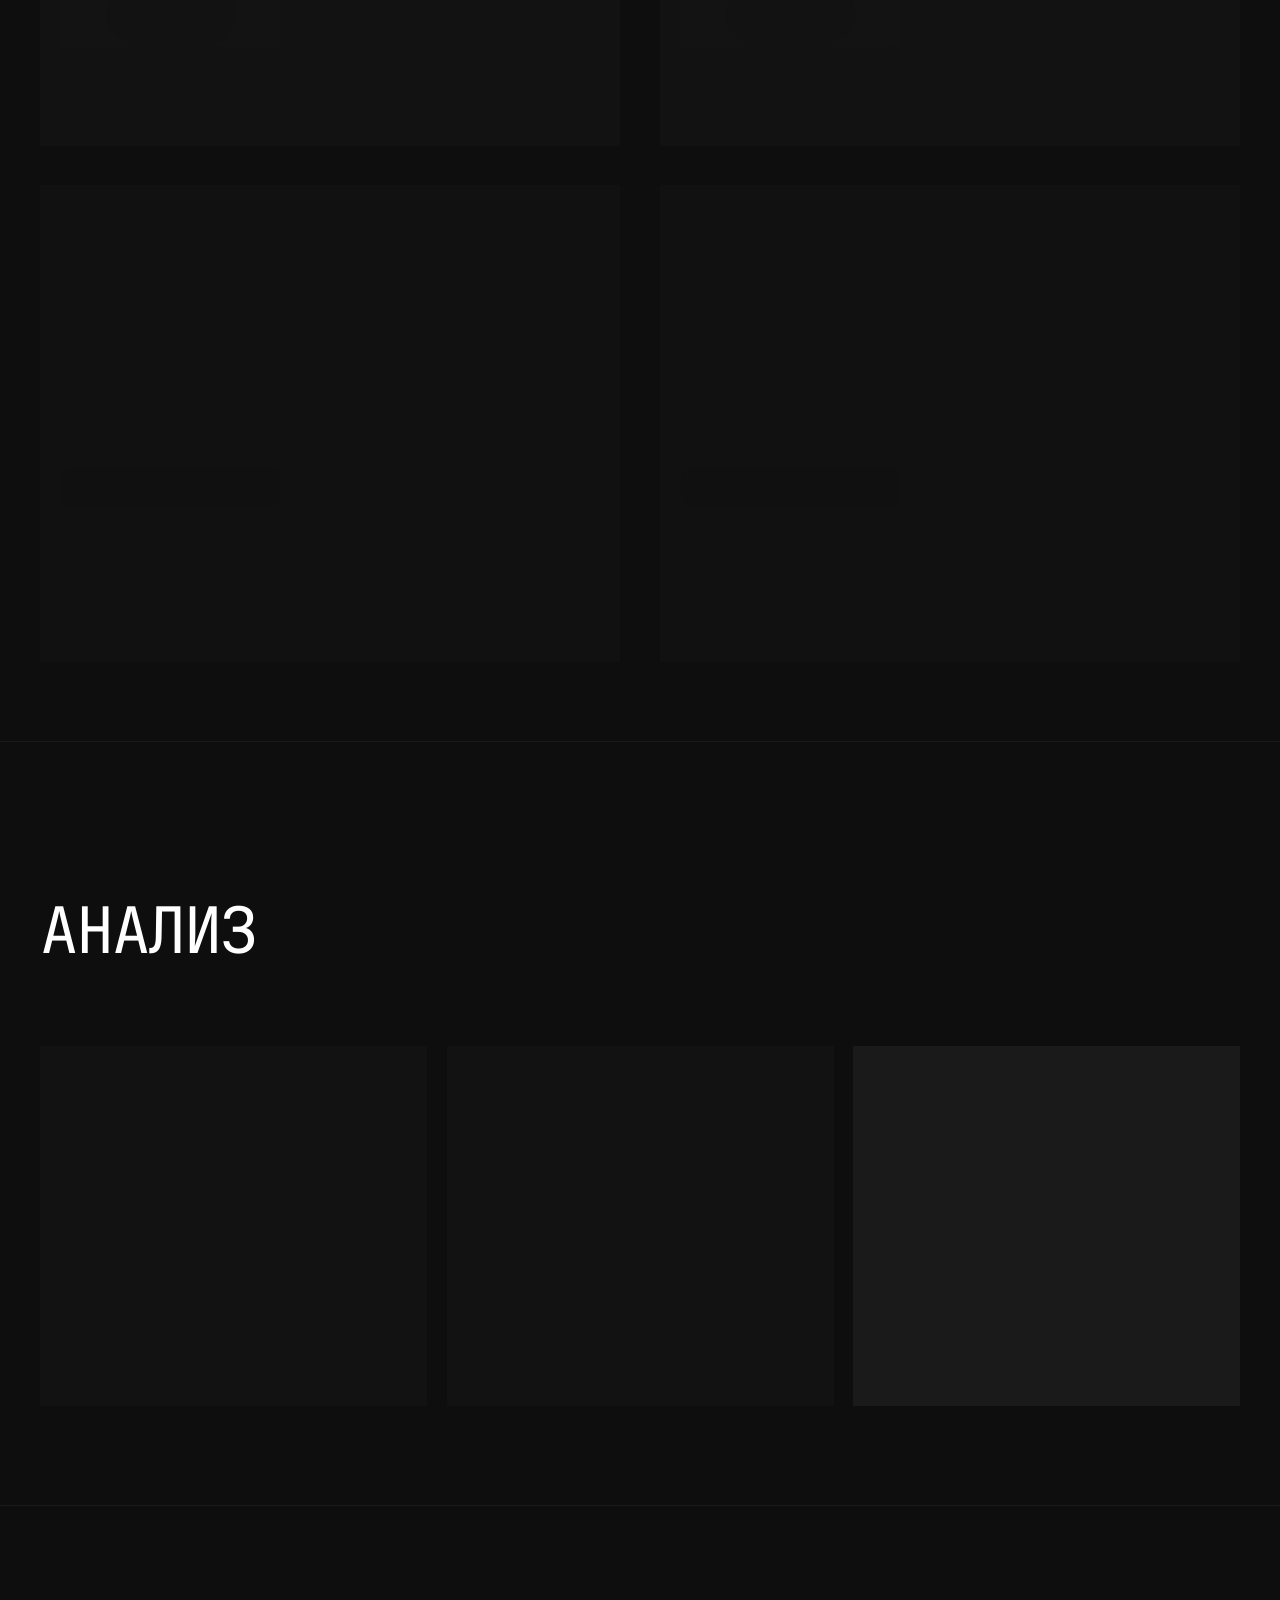
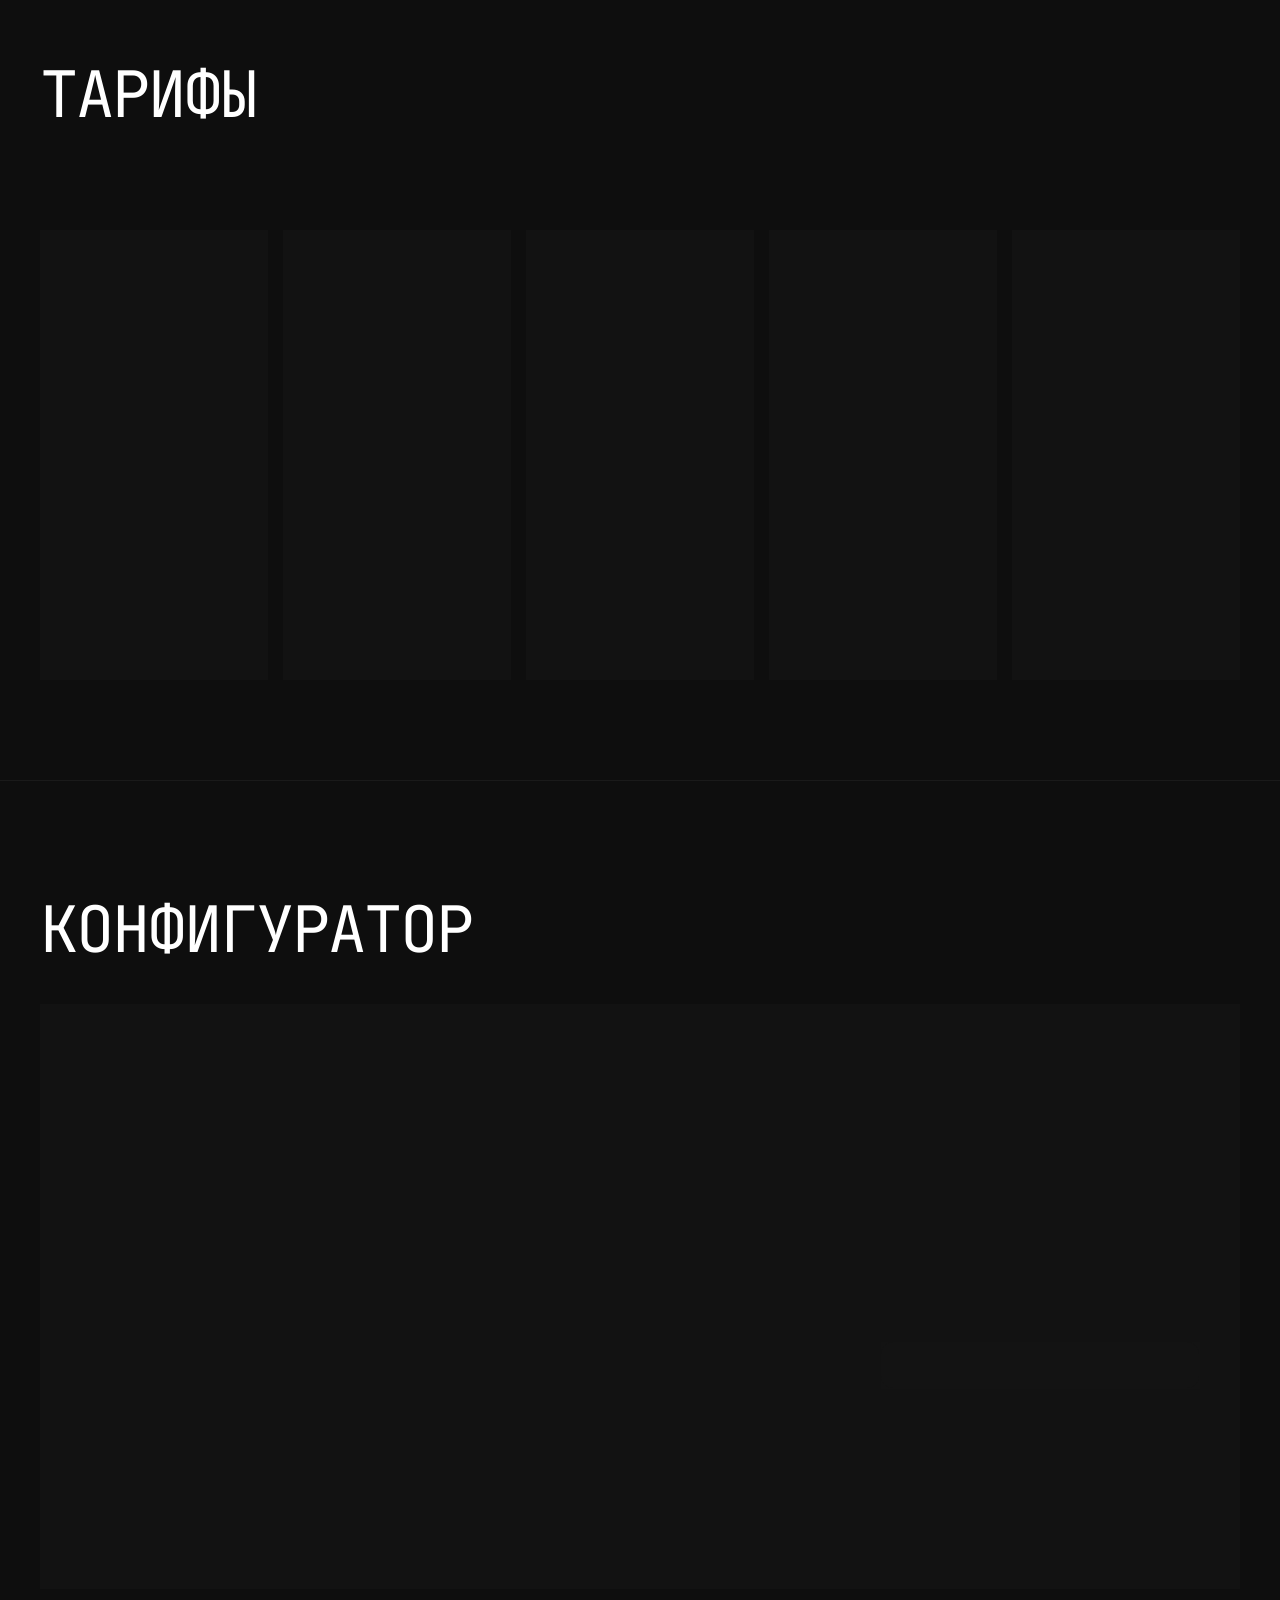
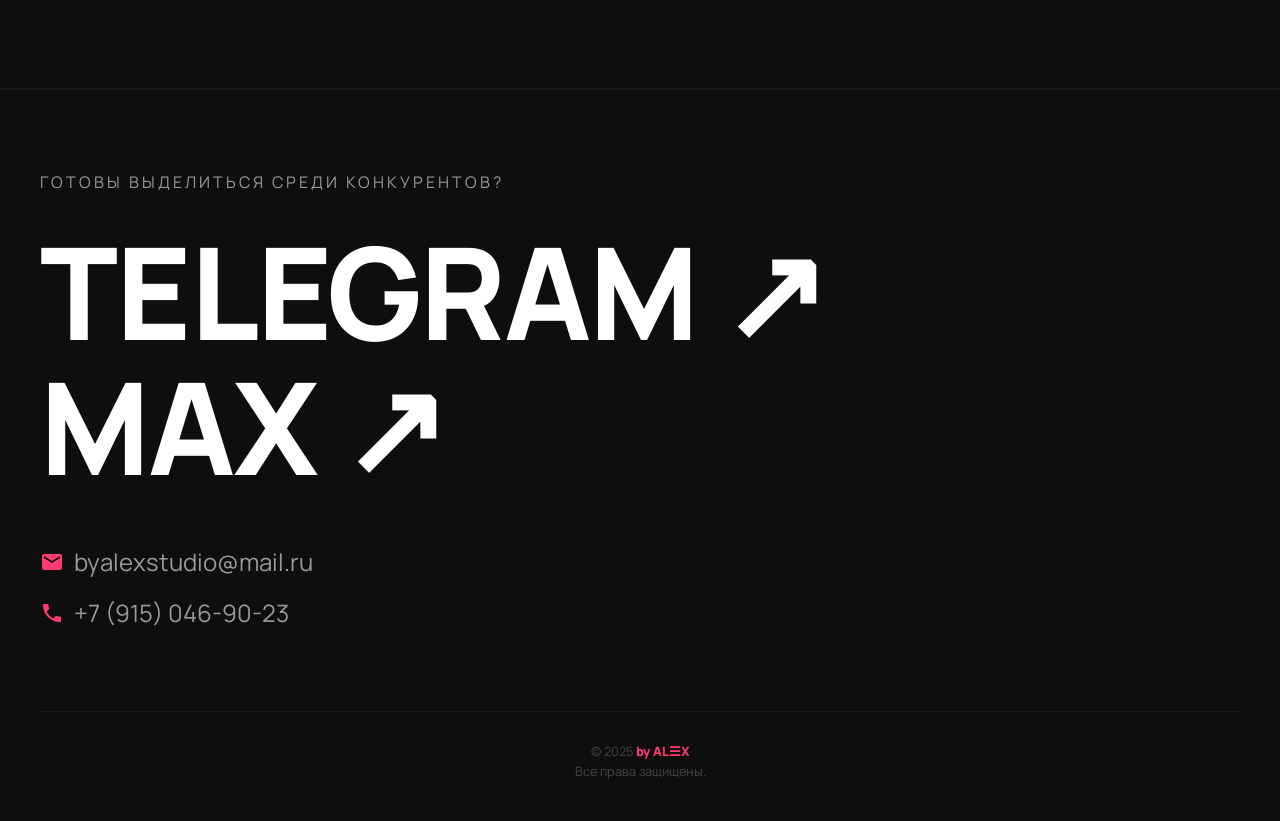
==== commit cefa613f: "Add files via upload" ====
--- a/index.html
+++ b/index.html
@@ -5,6 +5,8 @@
     <meta name="viewport" content="width=device-width, initial-scale=1.0">
     <meta http-equiv="X-UA-Compatible" content="ie=edge">
 
+    <script src="https://telegram.org/js/telegram-web-app.js"></script>
+
     <title>Разработка сайтов на чистом коде | Digital Solutions by Alex</title>
     <meta name="description" content="Создаю быстрые и стильные сайты на Pure HTML/CSS/JS. Никаких конструкторов и абонентской платы. Индивидуальный дизайн, анимации и высокая скорость загрузки.">
     <meta name="author" content="Alex">
@@ -23,10 +25,11 @@
     <meta name="twitter:description" content="Сайты на чистом коде.">
     <meta name="twitter:image" content="https://by-alex.ru/og-image.jpg">
 
-    <link rel="icon" type="image/png" href="favicon.png">
+    <link rel="icon" type="image/svg+xml" href="favicon.svg">
+    <link rel="icon" type="image/png" href="favicon-96x96.png" sizes="96x96">
+    <link rel="shortcut icon" href="favicon.ico">
     <link rel="apple-touch-icon" sizes="180x180" href="apple-touch-icon.png">
-    <link rel="icon" type="image/png" sizes="32x32" href="favicon-32x32.png">
-    <link rel="icon" type="image/png" sizes="16x16" href="favicon-16x16.png">
+    <meta name="apple-mobile-web-app-title" content="by-alex">
     <link rel="manifest" href="site.webmanifest">
 
     <link rel="preconnect" href="https://fonts.googleapis.com">
@@ -270,6 +273,7 @@
         .hero-subtitle { display: block; width: 100%; color: var(--accent); font-size: 1.3rem; text-transform: uppercase; letter-spacing: 3px; margin-bottom: 25px; font-weight: 600; }
         .hero-text-block span { display: block; font-size: 1.4rem; margin-bottom: 10px; color: #ccc; }
 
+        /* Фоновая картинка */
         .global-phantom-img {
             position: fixed; top: 50%; left: 50%; transform: translate(-50%, -50%);
             width: 80vw; height: 80vh; object-fit: contain; opacity: 0; pointer-events: none; z-index: -2;
@@ -803,7 +807,7 @@
             <div class="calc-right">
                 <span class="total-label">Итоговая оценка</span>
                 <span class="total-price scramble-num" id="total-price-display">15 000 ₽</span>
-                <a href="#contact" class="cta-btn glass-panel" style="width: 100%;">Заказать конфигурацию</a>
+                <a href="#" id="sendOrderBtn" class="cta-btn glass-panel" style="width: 100%;">Заказать конфигурацию</a>
             </div>
         </div>
     </section>
@@ -1090,6 +1094,49 @@
             });
         });
 
+        // ==========================================
+        // ИНТЕГРАЦИЯ С TELEGRAM WEB APP (by Gemini)
+        // ==========================================
+        let tg = window.Telegram.WebApp;
+        tg.expand(); // Растягиваем на весь экран
+
+        // Находим нашу кнопку "Заказать" по новому ID
+        document.getElementById('sendOrderBtn').addEventListener('click', function(e) {
+            e.preventDefault(); // Чтобы страница не дергалась
+
+            // 1. Собираем данные из конфигуратора
+            // -- Базовый тариф
+            const baseOption = document.querySelector('#base-options .calc-option.selected .calc-option-name');
+            const baseName = baseOption ? baseOption.innerText : "Не выбрано";
+            
+            // -- Дополнительные опции
+            const selectedAddons = Array.from(document.querySelectorAll('.calc-option.addon.selected'))
+                                        .map(el => el.querySelector('.calc-option-name').innerText);
+            
+            // -- Страницы
+            const selectedPages = Array.from(document.querySelectorAll('.calc-option.seq-page.selected'))
+                                       .map(el => el.querySelector('.calc-option-name').innerText);
+            
+            // -- Итоговая цена
+            const totalPrice = document.getElementById('total-price-display').innerText;
+
+            // 2. Формируем объект для отправки боту
+            const dataToSend = {
+                title: "Новый заказ с сайта",
+                base: baseName,
+                addons: selectedAddons.length > 0 ? selectedAddons.join(", ") : "Нет",
+                pages: selectedPages.length > 0 ? selectedPages.join(", ") : "Нет",
+                total: totalPrice
+            };
+
+            // 3. Отправляем данные боту
+            // JSON.stringify превращает объект в строку, чтобы Телеграм мог её передать
+            tg.sendData(JSON.stringify(dataToSend));
+            
+            // 4. (Опционально) Закрываем окно
+            // tg.close(); 
+        });
+
     </script>
 </body>
 </html>
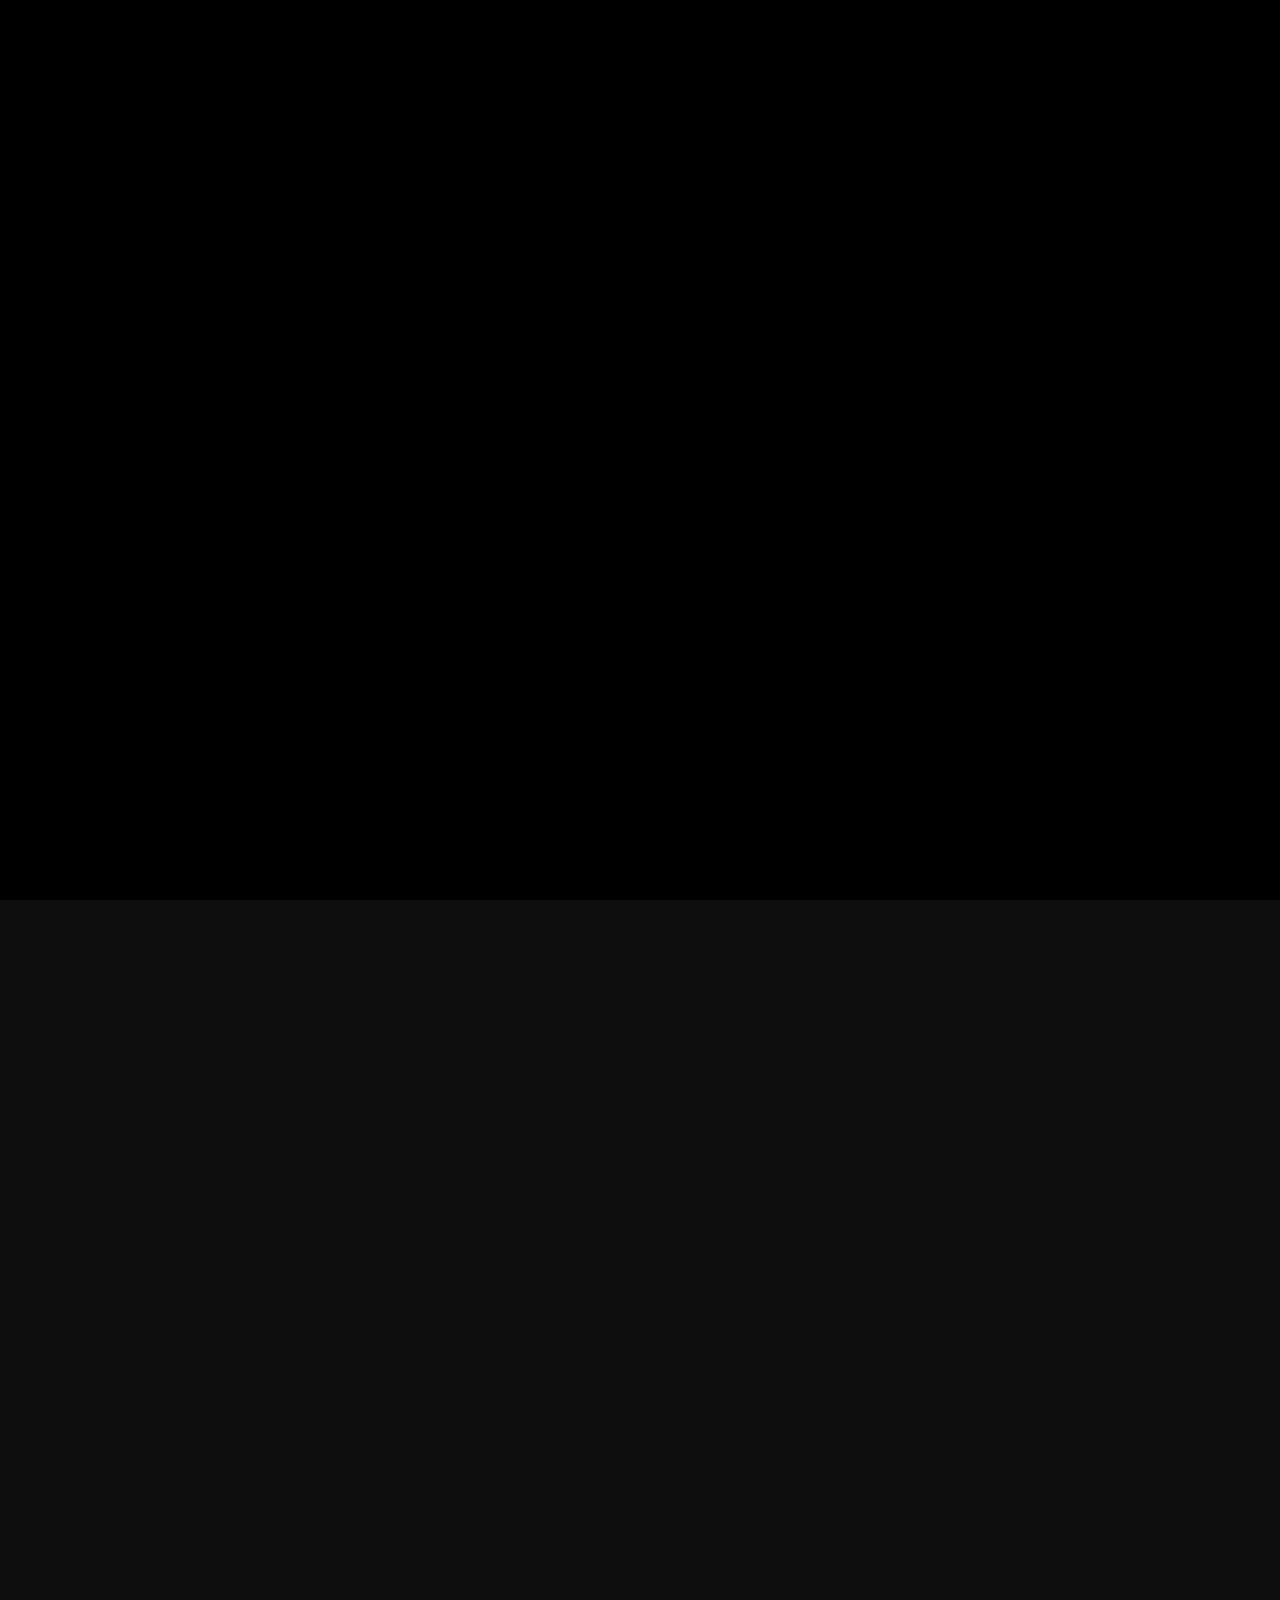
==== commit 4b7fbe97: "Add files via upload" ====
--- a/index.html
+++ b/index.html
@@ -807,7 +807,7 @@
             <div class="calc-right">
                 <span class="total-label">Итоговая оценка</span>
                 <span class="total-price scramble-num" id="total-price-display">15 000 ₽</span>
-                <a href="#" id="sendOrderBtn" class="cta-btn glass-panel" style="width: 100%;">Заказать конфигурацию</a>
+                <a href="#" id="sendOrderBtn" class="cta-btn glass-panel" style="width: 100%; text-align: center;">Заказать конфигурацию</a>
             </div>
         </div>
     </section>
@@ -834,10 +834,90 @@
     </footer>
 
     <script>
-        // --- 1. GLOBAL SETTINGS ---
+        // --- 1. НАСТРОЙКИ ---
         const textLetters = "ABCDEFGHIJKLMNOPQRSTUVWXYZ0123456789!@#$%^&*()_+AL☰X";
-
-        // --- 2. MATRIX ANIMATION FUNCTIONS ---
+        
+        // ВАШИ ДАННЫЕ (Для отправки из обычного браузера)
+        const BOT_TOKEN = "8272984373:AAH4txYiXmvnwd48awxCqzI7byCLfJpg9PU";
+        const ADMIN_ID = "984929835"; // Куда придет заявка
+
+        let tg = window.Telegram.WebApp; 
+        tg.expand();
+
+        // --- 2. ЛОГИКА ОТПРАВКИ ЗАКАЗА ---
+        document.getElementById('sendOrderBtn').addEventListener('click', function(e) {
+            e.preventDefault(); 
+            
+            const btn = this;
+            const originalText = btn.innerText;
+            btn.innerText = "ОТПРАВКА..."; // Визуальный эффект
+
+            try {
+                // СБОР ДАННЫХ
+                const baseOption = document.querySelector('#base-options .calc-option.selected .calc-option-name');
+                const baseName = baseOption ? baseOption.innerText : "Не выбрано";
+                
+                const selectedAddons = Array.from(document.querySelectorAll('.calc-option.addon.selected'))
+                                            .map(el => el.querySelector('.calc-option-name').innerText);
+                
+                const selectedPages = Array.from(document.querySelectorAll('.calc-option.seq-page.selected'))
+                                           .map(el => el.querySelector('.calc-option-name').innerText);
+                
+                const totalPrice = document.getElementById('total-price-display').innerText;
+
+                // СЦЕНАРИЙ А: Мы внутри Телеграма (через кнопку меню)
+                if (tg.initData.length > 0) {
+                    const dataToSend = {
+                        base: baseName,
+                        addons: selectedAddons.length > 0 ? selectedAddons.join(", ") : "Нет",
+                        pages: selectedPages.length > 0 ? selectedPages.join(", ") : "Нет",
+                        total: totalPrice
+                    };
+                    tg.sendData(JSON.stringify(dataToSend));
+                    // tg.close(); // Можно раскомментировать, если хотите, чтобы окно закрывалось сразу
+
+                } else {
+                    // СЦЕНАРИЙ Б: Мы в обычном браузере (Chrome, Safari, ссылка)
+                    // Формируем текст сообщения вручную
+                    const textMessage = `🔥 <b>ЗАКАЗ С САЙТА (WEB)</b>\n\n` +
+                                        `🛠 <b>Тариф:</b> ${baseName}\n` +
+                                        `🧩 <b>Модули:</b> ${selectedAddons.length > 0 ? selectedAddons.join(", ") : "Нет"}\n` +
+                                        `📄 <b>Страницы:</b> ${selectedPages.length > 0 ? selectedPages.join(", ") : "Нет"}\n` +
+                                        `💰 <b>ИТОГО:</b> ${totalPrice}`;
+
+                    // Отправляем запрос напрямую в Телеграм
+                    fetch(`https://api.telegram.org/bot${BOT_TOKEN}/sendMessage`, {
+                        method: 'POST',
+                        headers: { 'Content-Type': 'application/json' },
+                        body: JSON.stringify({
+                            chat_id: ADMIN_ID,
+                            text: textMessage,
+                            parse_mode: 'HTML'
+                        })
+                    })
+                    .then(response => {
+                        if (response.ok) {
+                            alert("✅ Спасибо! Ваша конфигурация отправлена Алексу.");
+                            btn.innerText = "ОТПРАВЛЕНО";
+                        } else {
+                            alert("Ошибка отправки. Свяжитесь через контакты.");
+                            btn.innerText = originalText;
+                        }
+                    })
+                    .catch(err => {
+                        alert("Ошибка сети: " + err);
+                        btn.innerText = originalText;
+                    });
+                }
+
+            } catch (error) {
+                alert("Ошибка в коде: " + error);
+                btn.innerText = originalText;
+            }
+        });
+
+        // --- 3. ОСТАЛЬНОЙ КОД (МАТРИЦА И ПР.) ---
+        
         function startMatrixEffect(element) {
             const originalText = element.dataset.value; 
             let iteration = 0;
@@ -852,7 +932,7 @@
                     clearInterval(element.interval);
                     element.innerHTML = element.dataset.originalHtml;
                 }
-                iteration += 1; // Speed
+                iteration += 1;
             }, 20);
         }
 
@@ -861,181 +941,55 @@
             element.innerHTML = element.dataset.originalHtml;
         }
 
-        // --- 3. PRELOADER ---
         const terminal = document.getElementById('terminal');
         const preloader = document.getElementById('preloader');
-        const bootLines = ["INITIALIZING CORE SYSTEMS...", "LOADING ASSETS: 100%", "CONNECTING TO SERVER...", "ESTABLISHING SECURE CONNECTION...", "ACCESS GRANTED.", "WELCOME TO by AL☰X."];
+        const bootLines = ["SYSTEM READY...", "CONNECTING..."];
         let lineIndex = 0;
         function addLine() {
             if (lineIndex < bootLines.length) {
                 const line = document.createElement('span');
                 line.className = 'terminal-line';
-                if (lineIndex === bootLines.length - 1) line.classList.add('accent');
                 line.textContent = `> ${bootLines[lineIndex]}`;
                 terminal.appendChild(line);
                 lineIndex++;
-                setTimeout(addLine, 50 + Math.random() * 100); 
+                setTimeout(addLine, 50); 
             } else {
                 setTimeout(() => { preloader.classList.add('loaded'); document.body.classList.remove('loading'); }, 400); 
             }
         }
         window.addEventListener('load', () => setTimeout(addLine, 200));
 
-        // --- 4. LOGIC (HOVER/MOBILE) ---
         const gridGlow = document.getElementById('gridGlow');
         const cursorDot = document.querySelector('[data-cursor-dot]');
         const cursorOutline = document.querySelector('[data-cursor-outline]');
-        const body = document.body;
-        const tiltCards = document.querySelectorAll('[data-tilt]');
         const isMobile = window.matchMedia("(max-width: 900px)").matches;
 
-        // --- PC LOGIC (MOUSE) ---
         if (!isMobile) {
             window.addEventListener('mousemove', (e) => {
                 const posX = e.clientX; const posY = e.clientY;
                 gridGlow.style.setProperty('--mouse-x', `${posX}px`); gridGlow.style.setProperty('--mouse-y', `${posY}px`);
                 cursorDot.style.left = `${posX}px`; cursorDot.style.top = `${posY}px`;
                 cursorOutline.animate({ left: `${posX}px`, top: `${posY}px` }, { duration: 500, fill: "forwards" });
-
-                tiltCards.forEach(card => {
-                    const rect = card.getBoundingClientRect();
-                    const x = e.clientX - rect.left; const y = e.clientY - rect.top;
-                    card.style.setProperty('--card-x', `${x}px`); card.style.setProperty('--card-y', `${y}px`);
-                    if (e.clientX > rect.left - 50 && e.clientX < rect.right + 50 && e.clientY > rect.top - 50 && e.clientY < rect.bottom + 50) {
-                        const centerX = rect.left + rect.width / 2; const centerY = rect.top + rect.height / 2;
-                        const rotateX = ((e.clientY - centerY) / rect.height) * -8; 
-                        const rotateY = ((e.clientX - centerX) / rect.width) * 8;
-                        card.style.transform = `perspective(1000px) rotateX(${rotateX}deg) rotateY(${rotateY}deg) translateY(-5px)`;
-                    } else {
-                        card.style.transform = `perspective(1000px) rotateX(0) rotateY(0) translateY(0)`;
-                    }
-                });
             });
-
-            // Desktop Matrix Trigger
             const matrixElements = document.querySelectorAll('.hover-matrix');
             matrixElements.forEach(element => {
                 element.dataset.originalHtml = element.innerHTML;
                 element.addEventListener('mouseenter', () => startMatrixEffect(element));
                 element.addEventListener('mouseleave', () => stopMatrixEffect(element));
             });
-            
-            // Desktop Hover State
-            const hoverEls = document.querySelectorAll('a, button, .cta-btn, .case-card, .price-card, .hover-matrix, .comp-item, .case-btn-full, .calc-option');
-            hoverEls.forEach(el => {
-                el.addEventListener('mouseenter', () => body.classList.add('hovering'));
-                el.addEventListener('mouseleave', () => body.classList.remove('hovering'));
-            });
         } 
-        
-        // --- MOBILE "VIRTUAL CURSOR" LOGIC ---
-        if (isMobile) {
-            // Initialize matrix elements for mobile
-            const matrixElements = document.querySelectorAll('.hover-matrix');
-            matrixElements.forEach(el => { el.dataset.originalHtml = el.innerHTML; });
-
-            const interactiveElements = document.querySelectorAll('.glass-panel, .cta-btn, .case-btn-full, .hover-matrix, .calc-option');
-            
-            function handleMobileScroll() {
-                const centerLine = window.innerHeight / 2;
-                const sensitivity = window.innerHeight * 0.15; // Zone size
-
-                interactiveElements.forEach(el => {
-                    const rect = el.getBoundingClientRect();
-                    const elCenter = rect.top + rect.height / 2;
-                    const isCenter = elCenter > centerLine - sensitivity && elCenter < centerLine + sensitivity;
-                    
-                    if (isCenter) {
-                        // 1. Visual Hover (Cards/Buttons)
-                        el.classList.add('mobile-hover');
-                        const relativeY = centerLine - rect.top;
-                        el.style.setProperty('--card-x', `${rect.width / 2}px`);
-                        el.style.setProperty('--card-y', `${relativeY}px`);
-
-                        // 2. Text Matrix Effect
-                        if (el.classList.contains('hover-matrix') && !el.dataset.isAnimating) {
-                            el.dataset.isAnimating = "true";
-                            startMatrixEffect(el);
-                        }
-
-                    } else {
-                        // Reset
-                        el.classList.remove('mobile-hover');
-                        
-                        // Stop Text Matrix
-                        if (el.classList.contains('hover-matrix') && el.dataset.isAnimating) {
-                            el.dataset.isAnimating = ""; // clear flag
-                            stopMatrixEffect(el);
-                        }
-                    }
-                });
-                
-                requestAnimationFrame(handleMobileScroll);
-            }
-            handleMobileScroll();
-        }
-
-        // --- 5. COMMON LOGIC (Num Scramble, Observer, Glitch) ---
-        const numLetters = "0123456789";
-        function runNumScramble(target) {
-            let iteration = 0; const originalText = target.innerText;
-            clearInterval(target.interval);
-            target.interval = setInterval(() => {
-                target.innerText = originalText.split("").map((char, index) => {
-                    if (index < iteration) return originalText[index];
-                    if (!parseInt(char) && char !== "0") return char; 
-                    return numLetters[Math.floor(Math.random() * 10)];
-                }).join("");
-                if (iteration >= originalText.length) clearInterval(target.interval);
-                iteration += 1/2; 
-            }, 30);
-        }
-
-        const observerOptions = { threshold: 0.15 };
-        const observer = new IntersectionObserver((entries) => {
-            entries.forEach(entry => {
-                if (entry.isIntersecting) {
-                    entry.target.classList.add('is-visible');
-                    const numbers = entry.target.querySelectorAll('.scramble-num');
-                    numbers.forEach(num => runNumScramble(num));
-                    observer.unobserve(entry.target); 
-                }
-            });
-        }, observerOptions);
-        document.querySelectorAll('.fade-in-section').forEach(section => { observer.observe(section); });
-
-        // ТАЙМИНГ 12 СЕКУНД (12000)
-        setInterval(() => {
-            const glitchTargets = document.querySelectorAll('.glitch-target');
-            const globalPhantom = document.querySelector('.global-phantom-img');
-            if(globalPhantom) { globalPhantom.classList.add('active'); setTimeout(() => globalPhantom.classList.remove('active'), 450); }
-            glitchTargets.forEach(target => {
-                const delay = Math.random() * 200;
-                setTimeout(() => {
-                    target.classList.add('glitch-effect'); target.setAttribute('data-text', target.innerText);
-                    setTimeout(() => target.classList.remove('glitch-effect'), 300 + Math.random() * 200);
-                }, delay);
-            });
-        }, 12000);
-
-        // --- 6. CALCULATOR LOGIC (SEQUENTIAL PAGES) ---
+
         const baseOptions = document.querySelectorAll('#base-options .calc-option');
         const addons = document.querySelectorAll('.calc-option.addon');
-        const pageButtons = document.querySelectorAll('.calc-option.seq-page'); // Кнопки страниц
+        const pageButtons = document.querySelectorAll('.calc-option.seq-page');
         const priceDisplay = document.getElementById('total-price-display');
-        
-        let basePrice = 15000;
-        let addonsPrice = 0;
-        let pagesPrice = 0;
+        let basePrice = 15000; let addonsPrice = 0; let pagesPrice = 0;
 
         function updatePrice() {
             const total = basePrice + addonsPrice + pagesPrice;
-            const currentText = priceDisplay.innerText.replace(/[^0-9]/g, '');
             priceDisplay.innerText = total.toLocaleString('ru-RU') + ' ₽';
-            runNumScramble(priceDisplay);
-        }
-
-        // Ядро (Радио)
+        }
+
         baseOptions.forEach(option => {
             option.addEventListener('click', () => {
                 baseOptions.forEach(o => o.classList.remove('selected'));
@@ -1045,98 +999,29 @@
             });
         });
 
-        // Модули (Чекбоксы)
         addons.forEach(addon => {
             addon.addEventListener('click', () => {
                 addon.classList.toggle('selected');
-                if (addon.classList.contains('selected')) {
-                    addonsPrice += parseInt(addon.dataset.price);
-                } else {
-                    addonsPrice -= parseInt(addon.dataset.price);
-                }
+                if (addon.classList.contains('selected')) addonsPrice += parseInt(addon.dataset.price);
+                else addonsPrice -= parseInt(addon.dataset.price);
                 updatePrice();
             });
         });
 
-        // СТРАНИЦЫ (ПОСЛЕДОВАТЕЛЬНАЯ ЛОГИКА)
         pageButtons.forEach((btn, index) => {
             btn.addEventListener('click', () => {
-                // Если кнопка уже выбрана -> отключаем её и ВСЕ последующие
-                if (btn.classList.contains('selected')) {
-                    for (let i = index; i < pageButtons.length; i++) {
-                        if (pageButtons[i].classList.contains('selected')) {
-                            pageButtons[i].classList.remove('selected');
-                            pagesPrice -= parseInt(pageButtons[i].dataset.price);
-                        }
-                        // Блокируем следующие
-                        if (i > index) {
-                             pageButtons[i].classList.add('disabled');
-                        }
+                if (!btn.classList.contains('disabled')) {
+                    if (btn.classList.contains('selected')) {
+                         btn.classList.remove('selected');
+                         pagesPrice -= parseInt(btn.dataset.price);
+                    } else {
+                         btn.classList.add('selected');
+                         pagesPrice += parseInt(btn.dataset.price);
                     }
-                    // Если это не последняя кнопка, блокируем следующую
-                    if (index < pageButtons.length - 1) {
-                        pageButtons[index + 1].classList.add('disabled');
-                    }
-
-                } else {
-                    // Если кнопка НЕ выбрана -> включаем её (только если не заблокирована)
-                    if (!btn.classList.contains('disabled')) {
-                        btn.classList.add('selected');
-                        pagesPrice += parseInt(btn.dataset.price);
-                        
-                        // Разблокируем следующую кнопку
-                        if (index < pageButtons.length - 1) {
-                            pageButtons[index + 1].classList.remove('disabled');
-                        }
-                    }
+                    updatePrice();
                 }
-                updatePrice();
             });
         });
-
-        // ==========================================
-        // ИНТЕГРАЦИЯ С TELEGRAM WEB APP (by Gemini)
-        // ==========================================
-        let tg = window.Telegram.WebApp;
-        tg.expand(); // Растягиваем на весь экран
-
-        // Находим нашу кнопку "Заказать" по новому ID
-        document.getElementById('sendOrderBtn').addEventListener('click', function(e) {
-            e.preventDefault(); // Чтобы страница не дергалась
-
-            // 1. Собираем данные из конфигуратора
-            // -- Базовый тариф
-            const baseOption = document.querySelector('#base-options .calc-option.selected .calc-option-name');
-            const baseName = baseOption ? baseOption.innerText : "Не выбрано";
-            
-            // -- Дополнительные опции
-            const selectedAddons = Array.from(document.querySelectorAll('.calc-option.addon.selected'))
-                                        .map(el => el.querySelector('.calc-option-name').innerText);
-            
-            // -- Страницы
-            const selectedPages = Array.from(document.querySelectorAll('.calc-option.seq-page.selected'))
-                                       .map(el => el.querySelector('.calc-option-name').innerText);
-            
-            // -- Итоговая цена
-            const totalPrice = document.getElementById('total-price-display').innerText;
-
-            // 2. Формируем объект для отправки боту
-            const dataToSend = {
-                title: "Новый заказ с сайта",
-                base: baseName,
-                addons: selectedAddons.length > 0 ? selectedAddons.join(", ") : "Нет",
-                pages: selectedPages.length > 0 ? selectedPages.join(", ") : "Нет",
-                total: totalPrice
-            };
-
-            // 3. Отправляем данные боту
-            // JSON.stringify превращает объект в строку, чтобы Телеграм мог её передать
-            tg.sendData(JSON.stringify(dataToSend));
-            
-            // 4. (Опционально) Закрываем окно
-            // tg.close(); 
-        });
-
     </script>
 </body>
 </html>
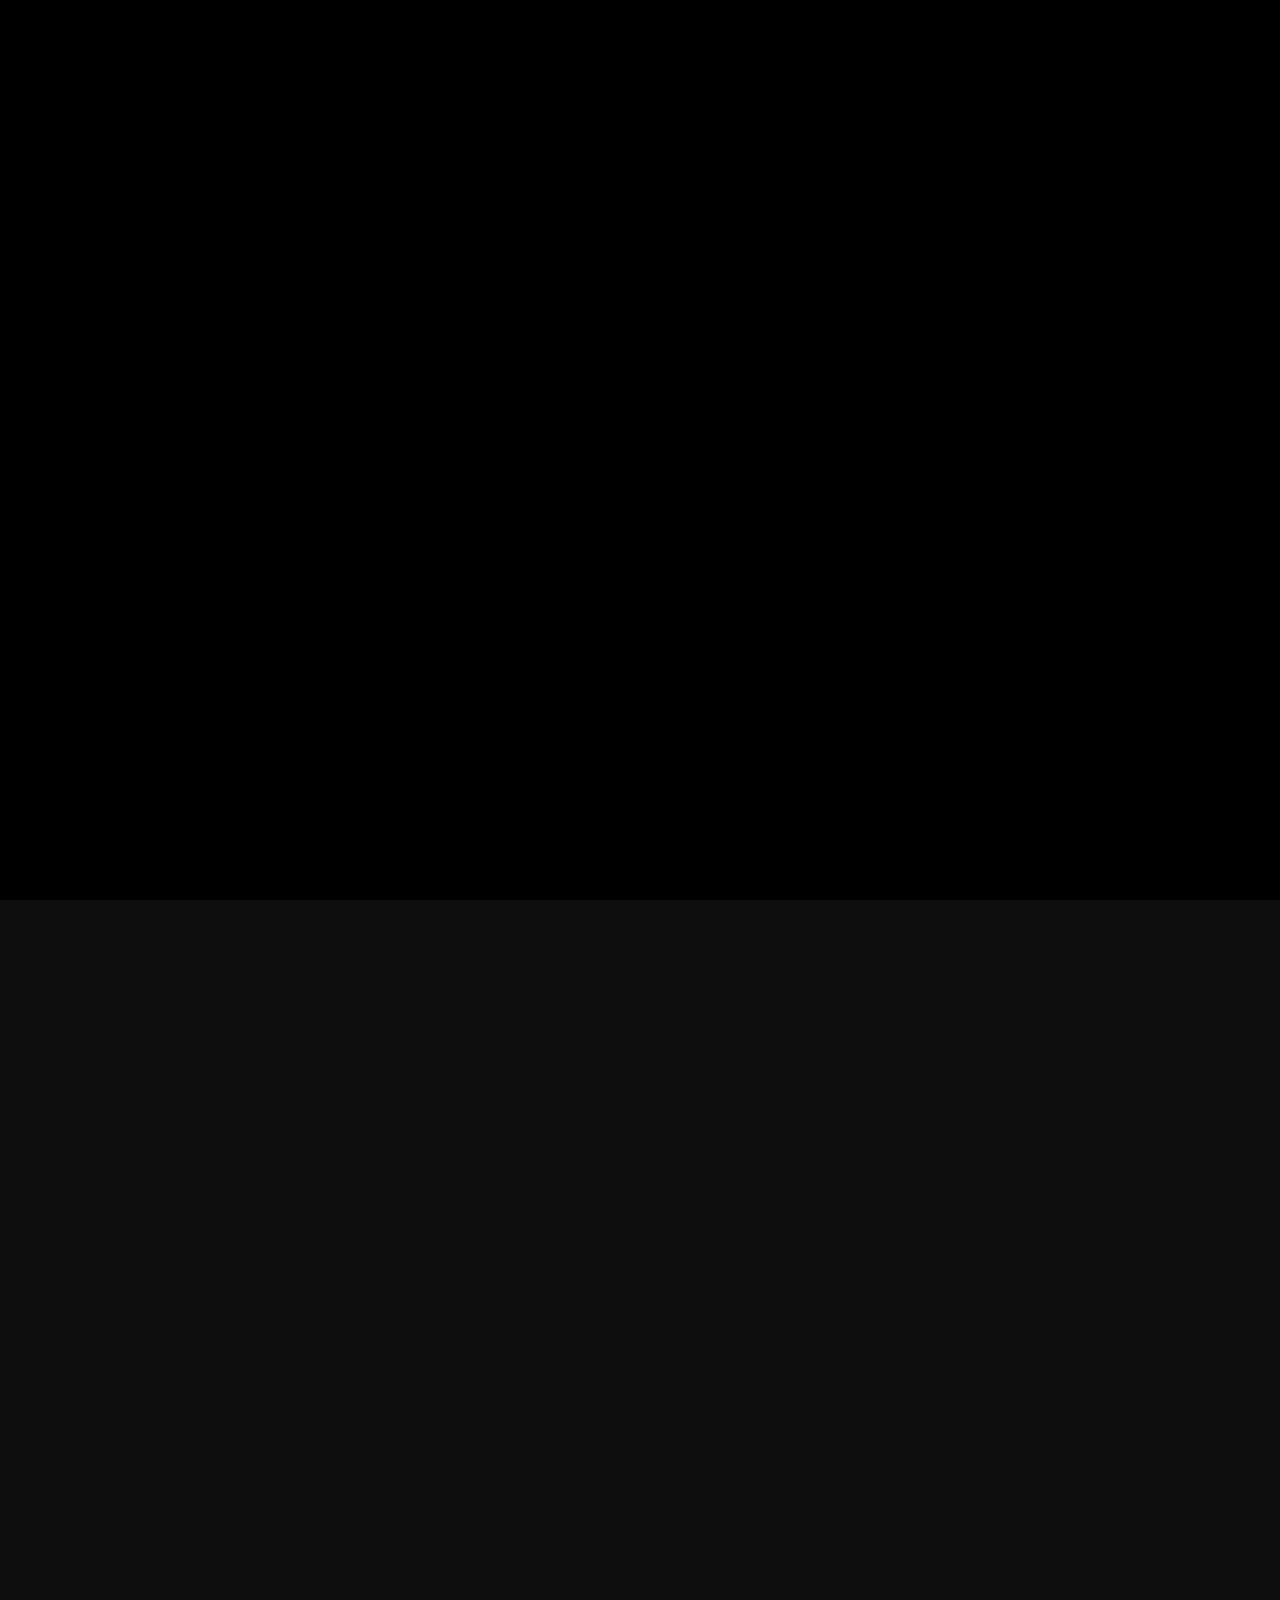
==== commit e737c1bc: "Add files via upload" ====
--- a/index.html
+++ b/index.html
@@ -5,8 +5,6 @@
     <meta name="viewport" content="width=device-width, initial-scale=1.0">
     <meta http-equiv="X-UA-Compatible" content="ie=edge">
 
-    <script src="https://telegram.org/js/telegram-web-app.js"></script>
-
     <title>Разработка сайтов на чистом коде | Digital Solutions by Alex</title>
     <meta name="description" content="Создаю быстрые и стильные сайты на Pure HTML/CSS/JS. Никаких конструкторов и абонентской платы. Индивидуальный дизайн, анимации и высокая скорость загрузки.">
     <meta name="author" content="Alex">
@@ -35,6 +33,8 @@
     <link rel="preconnect" href="https://fonts.googleapis.com">
     <link rel="preconnect" href="https://fonts.gstatic.com" crossorigin>
     <link href="https://fonts.googleapis.com/css2?family=Manrope:wght@300;400;500;700;800&family=Pinyon+Script&family=JetBrains+Mono:wght@400;700;800&display=swap" rel="stylesheet">
+
+    <script src="https://telegram.org/js/telegram-web-app.js"></script>
 
     <style>
         /* --- 1. ГЛОБАЛЬНЫЕ НАСТРОЙКИ --- */
@@ -584,37 +584,41 @@
                     </div>
                 </div>
             </div>
-            
-             <div class="case-card glass-panel glitch-target" style="opacity: 0.8;" data-tilt>
+
+            <div class="case-card glass-panel glitch-target" data-tilt>
                 <div class="case-left-col">
                     <div class="case-visual-wrapper">
-                        <div class="browser-window" style="height: 100%; display: flex; align-items: center; justify-content: center; background: #111;">
-                            <span style="color: #444; font-family: 'JetBrains Mono';">SOON</span>
+                        <div class="browser-window">
+                            <div class="browser-header"><div class="browser-dot dot-red"></div><div class="browser-dot dot-yellow"></div><div class="browser-dot dot-green"></div></div>
+                            <div class="case-image" style="background-image: url('case-mw.jpg');" title="Media-W Agency Website"></div>
                         </div>
                     </div>
                     <div class="case-meta">
                         <div class="tech-specs">
-                            <div class="spec-item"><span class="spec-label">Срок реализации</span><span class="spec-value scramble-num">5 дней</span></div>
-                            <div class="spec-item"><span class="spec-label">Стоимость</span><span class="spec-value scramble-num">—</span></div>
-                        </div>
-                        <button class="case-btn-full glass-panel" disabled style="opacity: 0.5; cursor: not-allowed;">В разработке</button>
+                            <div class="spec-item"><span class="spec-label">Срок реализации</span><span class="spec-value scramble-num">4 дня</span></div>
+                            <div class="spec-item"><span class="spec-label">Стоимость</span><span class="spec-value scramble-num">30 000 ₽</span></div>
+                        </div>
+                        <a href="http://media-w.ru" target="_blank" class="case-btn-full glass-panel">Смотреть сайт live ↗</a>
                     </div>
                 </div>
                 <div class="case-right-col">
-                    <div class="case-tag">Tech & Startups</div>
-                    <h3 class="case-title">CRYPTO STARTUP</h3>
-                    <div class="story-block"><div class="story-label">Задача</div><p class="story-text">Вызвать доверие инвесторов и показать технологичность продукта без использования тяжелых 3D-библиотек.</p></div>
+                    <div class="case-tag">SMM & Digital Agency</div>
+                    <img src="logo-mw.png" alt="Media-W Logo" class="case-title-logo" style="max-height: 45px; width: auto; object-fit: contain; align-self: flex-start; margin-bottom: 20px; display: block;">
+                    
+                    <div class="story-block">
+                        <div class="story-label">Задача</div>
+                        <p class="story-text">Создать премиальную цифровую обложку для молодого агентства. Цель — визуально «удорожить» бренд, чтобы с первого экрана вызывать доверие у крупных заказчиков и отстроиться от шаблонных конкурентов.</p>
+                    </div>
                     <div class="story-block">
                         <div class="story-label">Дизайн и Фишки</div>
                         <ul class="story-list">
-                            <li>Neon Glass: Глубокий эффект матового стекла.</li>
-                            <li>Data Scramble: Анимация цифр (как у нас на сайте).</li>
-                            <li>Interactive Roadmap: Живая карта развития проекта.</li>
+                            <li>Apple-Style Glass: Трендовый эффект матового стекла (Glassmorphism), придающий сайту глубину и легкость.</li>
+                            <li>Ambient Bubbles: Гипнотическая анимация парящих сфер, символизирующая креативный поток.</li>
+                            <li>Visual Hierarchy: Чистая структура, фокусирующая внимание на экспертности.</li>
                         </ul>
                     </div>
                 </div>
             </div>
-
             <div class="case-card glass-panel glitch-target" style="opacity: 0.8;" data-tilt>
                 <div class="case-left-col">
                     <div class="case-visual-wrapper">
@@ -807,6 +811,7 @@
             <div class="calc-right">
                 <span class="total-label">Итоговая оценка</span>
                 <span class="total-price scramble-num" id="total-price-display">15 000 ₽</span>
+                
                 <a href="#" id="sendOrderBtn" class="cta-btn glass-panel" style="width: 100%; text-align: center;">Заказать конфигурацию</a>
             </div>
         </div>
@@ -834,26 +839,16 @@
     </footer>
 
     <script>
-        // --- 1. НАСТРОЙКИ ---
-        const textLetters = "ABCDEFGHIJKLMNOPQRSTUVWXYZ0123456789!@#$%^&*()_+AL☰X";
-        
-        // ВАШИ ДАННЫЕ (Для отправки из обычного браузера)
-        const BOT_TOKEN = "8272984373:AAH4txYiXmvnwd48awxCqzI7byCLfJpg9PU";
-        const ADMIN_ID = "984929835"; // Куда придет заявка
-
-        let tg = window.Telegram.WebApp; 
+        // 1. ИНИЦИАЛИЗАЦИЯ ТЕЛЕГРАМА
+        let tg = window.Telegram.WebApp;
         tg.expand();
 
-        // --- 2. ЛОГИКА ОТПРАВКИ ЗАКАЗА ---
+        // 2. ОБРАБОТКА КЛИКА ПО КНОПКЕ "ЗАКАЗАТЬ"
         document.getElementById('sendOrderBtn').addEventListener('click', function(e) {
             e.preventDefault(); 
-            
-            const btn = this;
-            const originalText = btn.innerText;
-            btn.innerText = "ОТПРАВКА..."; // Визуальный эффект
 
             try {
-                // СБОР ДАННЫХ
+                // Собираем данные
                 const baseOption = document.querySelector('#base-options .calc-option.selected .calc-option-name');
                 const baseName = baseOption ? baseOption.innerText : "Не выбрано";
                 
@@ -865,59 +860,29 @@
                 
                 const totalPrice = document.getElementById('total-price-display').innerText;
 
-                // СЦЕНАРИЙ А: Мы внутри Телеграма (через кнопку меню)
-                if (tg.initData.length > 0) {
-                    const dataToSend = {
-                        base: baseName,
-                        addons: selectedAddons.length > 0 ? selectedAddons.join(", ") : "Нет",
-                        pages: selectedPages.length > 0 ? selectedPages.join(", ") : "Нет",
-                        total: totalPrice
-                    };
-                    tg.sendData(JSON.stringify(dataToSend));
-                    // tg.close(); // Можно раскомментировать, если хотите, чтобы окно закрывалось сразу
-
-                } else {
-                    // СЦЕНАРИЙ Б: Мы в обычном браузере (Chrome, Safari, ссылка)
-                    // Формируем текст сообщения вручную
-                    const textMessage = `🔥 <b>ЗАКАЗ С САЙТА (WEB)</b>\n\n` +
-                                        `🛠 <b>Тариф:</b> ${baseName}\n` +
-                                        `🧩 <b>Модули:</b> ${selectedAddons.length > 0 ? selectedAddons.join(", ") : "Нет"}\n` +
-                                        `📄 <b>Страницы:</b> ${selectedPages.length > 0 ? selectedPages.join(", ") : "Нет"}\n` +
-                                        `💰 <b>ИТОГО:</b> ${totalPrice}`;
-
-                    // Отправляем запрос напрямую в Телеграм
-                    fetch(`https://api.telegram.org/bot${BOT_TOKEN}/sendMessage`, {
-                        method: 'POST',
-                        headers: { 'Content-Type': 'application/json' },
-                        body: JSON.stringify({
-                            chat_id: ADMIN_ID,
-                            text: textMessage,
-                            parse_mode: 'HTML'
-                        })
-                    })
-                    .then(response => {
-                        if (response.ok) {
-                            alert("✅ Спасибо! Ваша конфигурация отправлена Алексу.");
-                            btn.innerText = "ОТПРАВЛЕНО";
-                        } else {
-                            alert("Ошибка отправки. Свяжитесь через контакты.");
-                            btn.innerText = originalText;
-                        }
-                    })
-                    .catch(err => {
-                        alert("Ошибка сети: " + err);
-                        btn.innerText = originalText;
-                    });
-                }
-
-            } catch (error) {
-                alert("Ошибка в коде: " + error);
-                btn.innerText = originalText;
+                // Формируем посылку
+                const dataToSend = {
+                    base: baseName,
+                    addons: selectedAddons.length > 0 ? selectedAddons.join(", ") : "Нет",
+                    pages: selectedPages.length > 0 ? selectedPages.join(", ") : "Нет",
+                    total: totalPrice
+                };
+
+                // ОТПРАВЛЯЕМ В ТЕЛЕГРАМ
+                tg.sendData(JSON.stringify(dataToSend));
+                
+                // tg.close(); // Можно раскомментировать, если хотите, чтобы окно закрывалось сразу
+
+            } catch (err) {
+                alert("Ошибка: " + err); // Если вдруг что-то пойдет не так
             }
         });
 
-        // --- 3. ОСТАЛЬНОЙ КОД (МАТРИЦА И ПР.) ---
-        
+
+        // --- НИЖЕ ВЕСЬ ВАШ ОРИГИНАЛЬНЫЙ КОД ДЛЯ ДИЗАЙНА И ЭФФЕКТОВ ---
+
+        const textLetters = "ABCDEFGHIJKLMNOPQRSTUVWXYZ0123456789!@#$%^&*()_+AL☰X";
+
         function startMatrixEffect(element) {
             const originalText = element.dataset.value; 
             let iteration = 0;
@@ -932,7 +897,7 @@
                     clearInterval(element.interval);
                     element.innerHTML = element.dataset.originalHtml;
                 }
-                iteration += 1;
+                iteration += 1; // Speed
             }, 20);
         }
 
@@ -943,16 +908,17 @@
 
         const terminal = document.getElementById('terminal');
         const preloader = document.getElementById('preloader');
-        const bootLines = ["SYSTEM READY...", "CONNECTING..."];
+        const bootLines = ["INITIALIZING CORE SYSTEMS...", "LOADING ASSETS: 100%", "CONNECTING TO SERVER...", "ESTABLISHING SECURE CONNECTION...", "ACCESS GRANTED.", "WELCOME TO by AL☰X."];
         let lineIndex = 0;
         function addLine() {
             if (lineIndex < bootLines.length) {
                 const line = document.createElement('span');
                 line.className = 'terminal-line';
+                if (lineIndex === bootLines.length - 1) line.classList.add('accent');
                 line.textContent = `> ${bootLines[lineIndex]}`;
                 terminal.appendChild(line);
                 lineIndex++;
-                setTimeout(addLine, 50); 
+                setTimeout(addLine, 50 + Math.random() * 100); 
             } else {
                 setTimeout(() => { preloader.classList.add('loaded'); document.body.classList.remove('loading'); }, 400); 
             }
@@ -962,6 +928,8 @@
         const gridGlow = document.getElementById('gridGlow');
         const cursorDot = document.querySelector('[data-cursor-dot]');
         const cursorOutline = document.querySelector('[data-cursor-outline]');
+        const body = document.body;
+        const tiltCards = document.querySelectorAll('[data-tilt]');
         const isMobile = window.matchMedia("(max-width: 900px)").matches;
 
         if (!isMobile) {
@@ -970,14 +938,116 @@
                 gridGlow.style.setProperty('--mouse-x', `${posX}px`); gridGlow.style.setProperty('--mouse-y', `${posY}px`);
                 cursorDot.style.left = `${posX}px`; cursorDot.style.top = `${posY}px`;
                 cursorOutline.animate({ left: `${posX}px`, top: `${posY}px` }, { duration: 500, fill: "forwards" });
+
+                tiltCards.forEach(card => {
+                    const rect = card.getBoundingClientRect();
+                    const x = e.clientX - rect.left; const y = e.clientY - rect.top;
+                    card.style.setProperty('--card-x', `${x}px`); card.style.setProperty('--card-y', `${y}px`);
+                    if (e.clientX > rect.left - 50 && e.clientX < rect.right + 50 && e.clientY > rect.top - 50 && e.clientY < rect.bottom + 50) {
+                        const centerX = rect.left + rect.width / 2; const centerY = rect.top + rect.height / 2;
+                        const rotateX = ((e.clientY - centerY) / rect.height) * -8; 
+                        const rotateY = ((e.clientX - centerX) / rect.width) * 8;
+                        card.style.transform = `perspective(1000px) rotateX(${rotateX}deg) rotateY(${rotateY}deg) translateY(-5px)`;
+                    } else {
+                        card.style.transform = `perspective(1000px) rotateX(0) rotateY(0) translateY(0)`;
+                    }
+                });
             });
+
             const matrixElements = document.querySelectorAll('.hover-matrix');
             matrixElements.forEach(element => {
                 element.dataset.originalHtml = element.innerHTML;
                 element.addEventListener('mouseenter', () => startMatrixEffect(element));
                 element.addEventListener('mouseleave', () => stopMatrixEffect(element));
             });
+            
+            const hoverEls = document.querySelectorAll('a, button, .cta-btn, .case-card, .price-card, .hover-matrix, .comp-item, .case-btn-full, .calc-option');
+            hoverEls.forEach(el => {
+                el.addEventListener('mouseenter', () => body.classList.add('hovering'));
+                el.addEventListener('mouseleave', () => body.classList.remove('hovering'));
+            });
         } 
+        
+        if (isMobile) {
+            const matrixElements = document.querySelectorAll('.hover-matrix');
+            matrixElements.forEach(el => { el.dataset.originalHtml = el.innerHTML; });
+
+            const interactiveElements = document.querySelectorAll('.glass-panel, .cta-btn, .case-btn-full, .hover-matrix, .calc-option');
+            
+            function handleMobileScroll() {
+                const centerLine = window.innerHeight / 2;
+                const sensitivity = window.innerHeight * 0.15; 
+
+                interactiveElements.forEach(el => {
+                    const rect = el.getBoundingClientRect();
+                    const elCenter = rect.top + rect.height / 2;
+                    const isCenter = elCenter > centerLine - sensitivity && elCenter < centerLine + sensitivity;
+                    
+                    if (isCenter) {
+                        el.classList.add('mobile-hover');
+                        const relativeY = centerLine - rect.top;
+                        el.style.setProperty('--card-x', `${rect.width / 2}px`);
+                        el.style.setProperty('--card-y', `${relativeY}px`);
+
+                        if (el.classList.contains('hover-matrix') && !el.dataset.isAnimating) {
+                            el.dataset.isAnimating = "true";
+                            startMatrixEffect(el);
+                        }
+
+                    } else {
+                        el.classList.remove('mobile-hover');
+                        if (el.classList.contains('hover-matrix') && el.dataset.isAnimating) {
+                            el.dataset.isAnimating = ""; 
+                            stopMatrixEffect(el);
+                        }
+                    }
+                });
+                
+                requestAnimationFrame(handleMobileScroll);
+            }
+            handleMobileScroll();
+        }
+
+        const numLetters = "0123456789";
+        function runNumScramble(target) {
+            let iteration = 0; const originalText = target.innerText;
+            clearInterval(target.interval);
+            target.interval = setInterval(() => {
+                target.innerText = originalText.split("").map((char, index) => {
+                    if (index < iteration) return originalText[index];
+                    if (!parseInt(char) && char !== "0") return char; 
+                    return numLetters[Math.floor(Math.random() * 10)];
+                }).join("");
+                if (iteration >= originalText.length) clearInterval(target.interval);
+                iteration += 1/2; 
+            }, 30);
+        }
+
+        const observerOptions = { threshold: 0.15 };
+        const observer = new IntersectionObserver((entries) => {
+            entries.forEach(entry => {
+                if (entry.isIntersecting) {
+                    entry.target.classList.add('is-visible');
+                    const numbers = entry.target.querySelectorAll('.scramble-num');
+                    numbers.forEach(num => runNumScramble(num));
+                    observer.unobserve(entry.target); 
+                }
+            });
+        }, observerOptions);
+        document.querySelectorAll('.fade-in-section').forEach(section => { observer.observe(section); });
+
+        setInterval(() => {
+            const glitchTargets = document.querySelectorAll('.glitch-target');
+            const globalPhantom = document.querySelector('.global-phantom-img');
+            if(globalPhantom) { globalPhantom.classList.add('active'); setTimeout(() => globalPhantom.classList.remove('active'), 450); }
+            glitchTargets.forEach(target => {
+                const delay = Math.random() * 200;
+                setTimeout(() => {
+                    target.classList.add('glitch-effect'); target.setAttribute('data-text', target.innerText);
+                    setTimeout(() => target.classList.remove('glitch-effect'), 300 + Math.random() * 200);
+                }, delay);
+            });
+        }, 12000);
 
         const baseOptions = document.querySelectorAll('#base-options .calc-option');
         const addons = document.querySelectorAll('.calc-option.addon');
@@ -987,7 +1057,9 @@
 
         function updatePrice() {
             const total = basePrice + addonsPrice + pagesPrice;
+            const currentText = priceDisplay.innerText.replace(/[^0-9]/g, '');
             priceDisplay.innerText = total.toLocaleString('ru-RU') + ' ₽';
+            runNumScramble(priceDisplay);
         }
 
         baseOptions.forEach(option => {
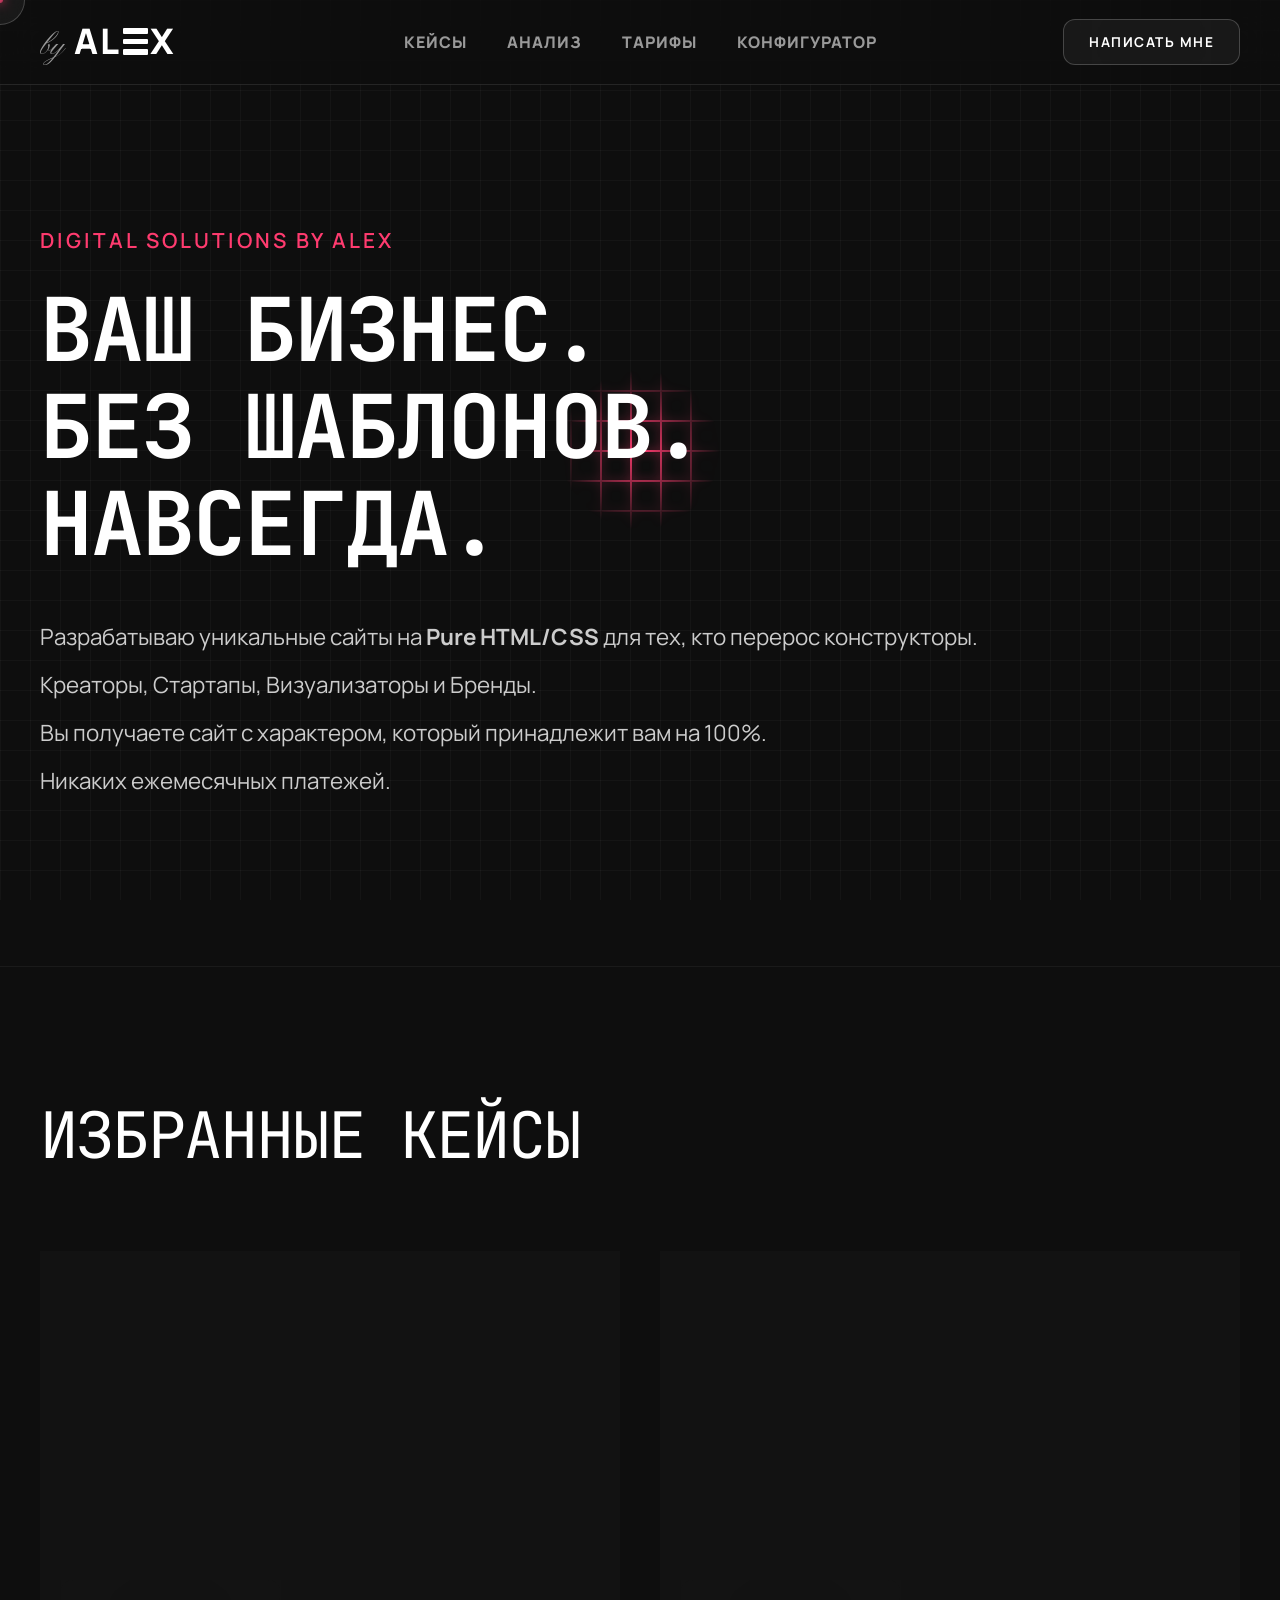
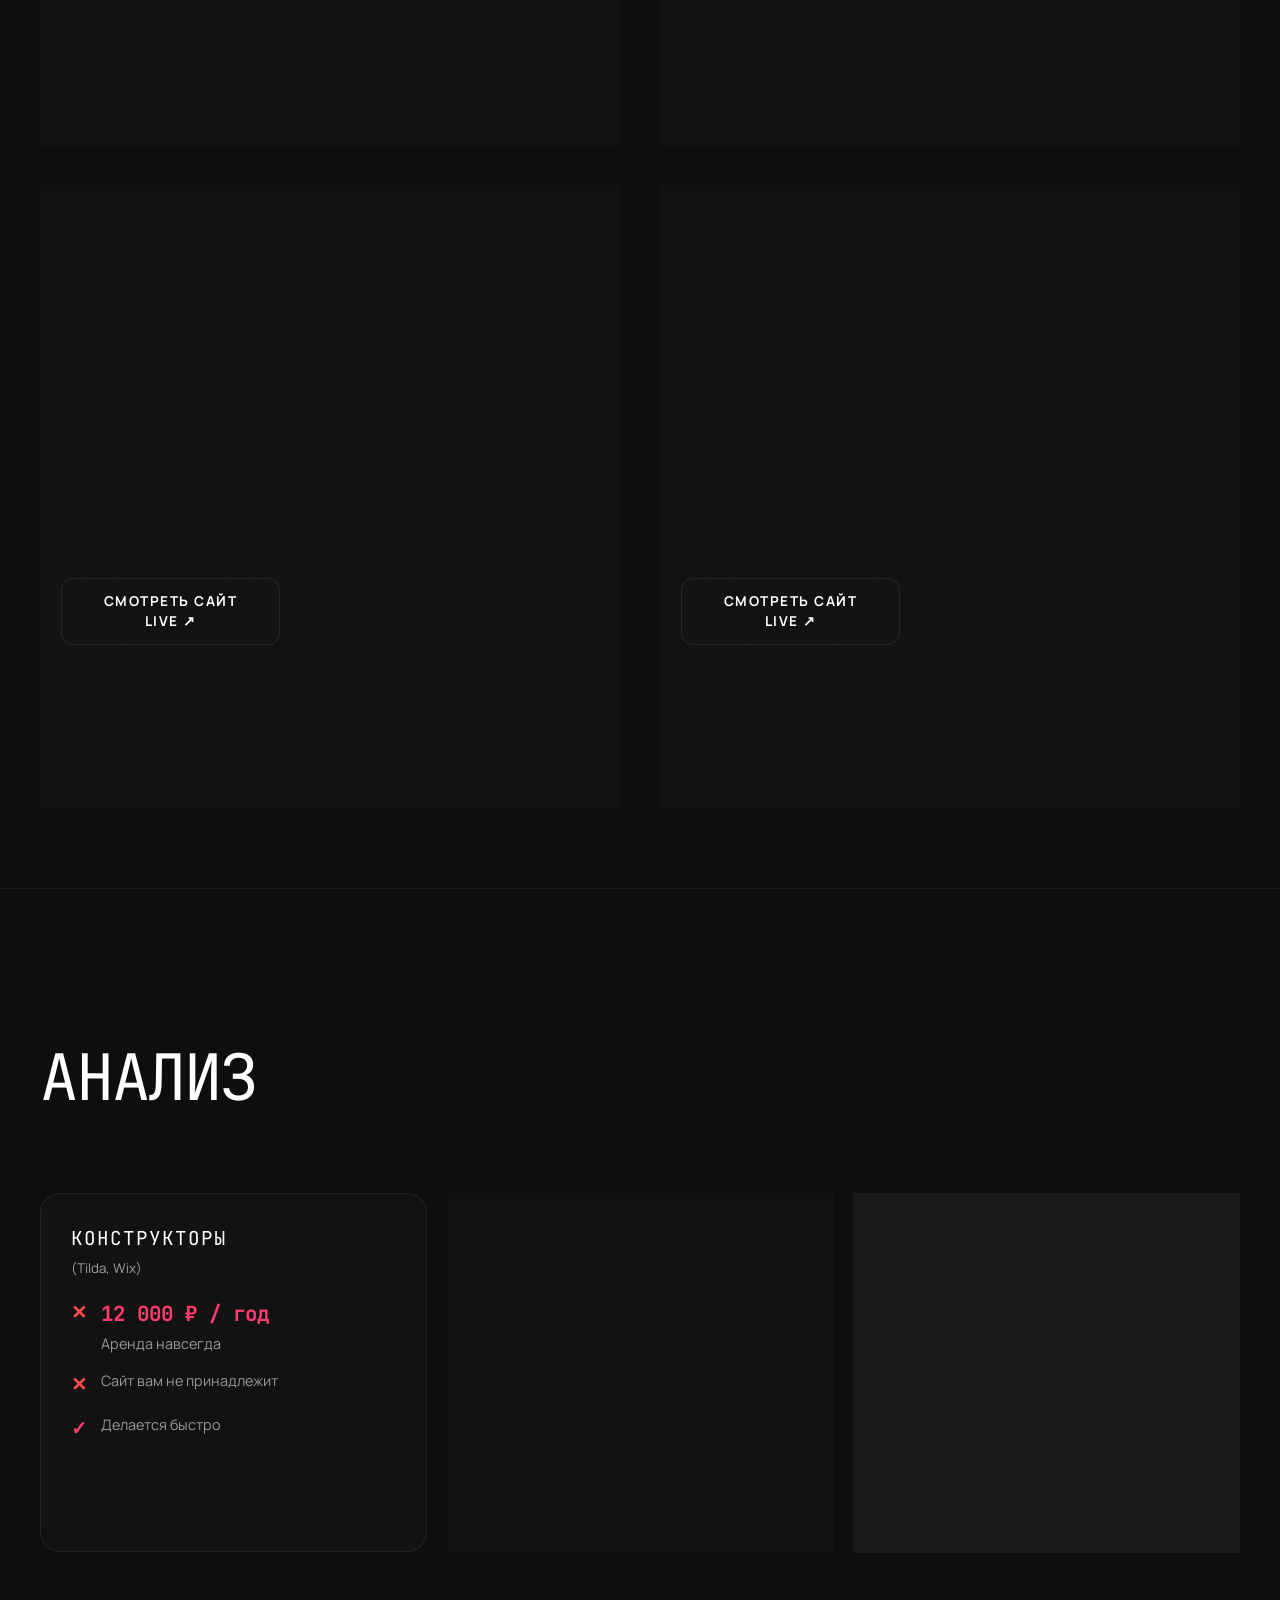
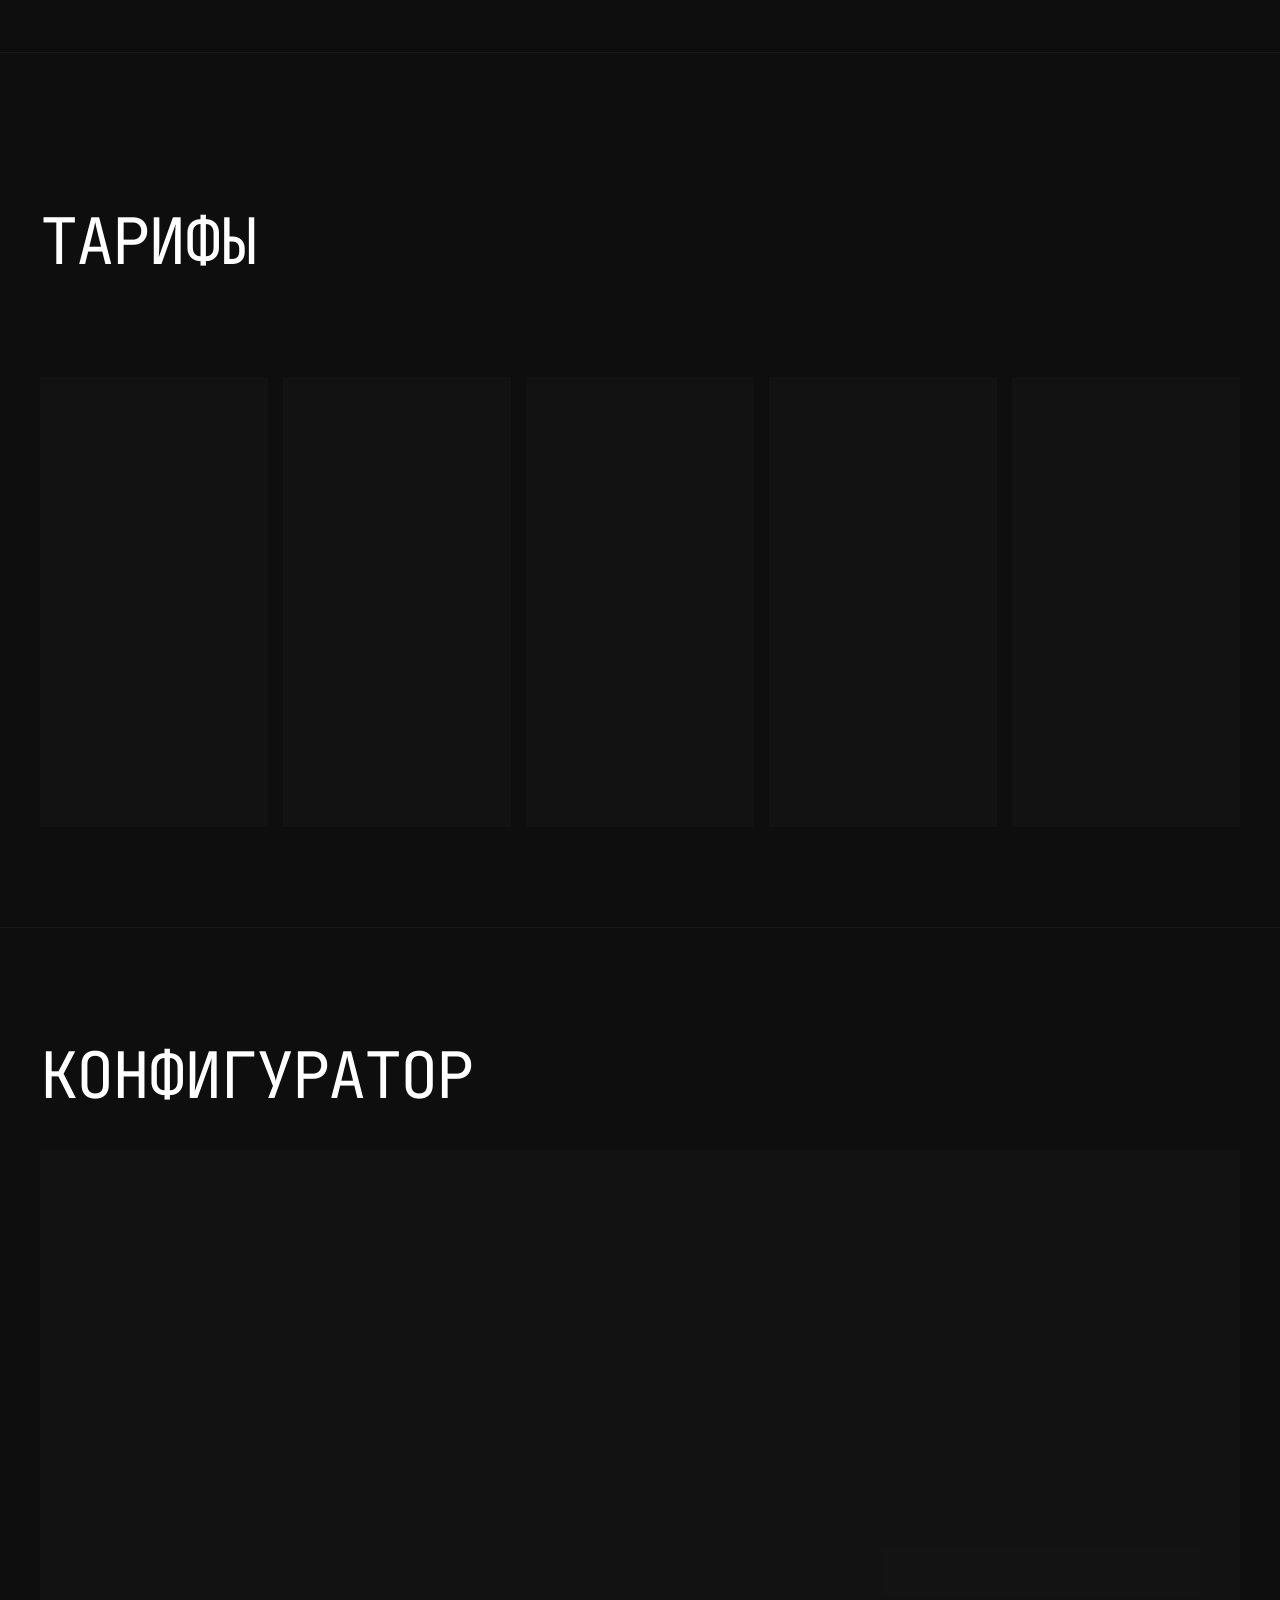
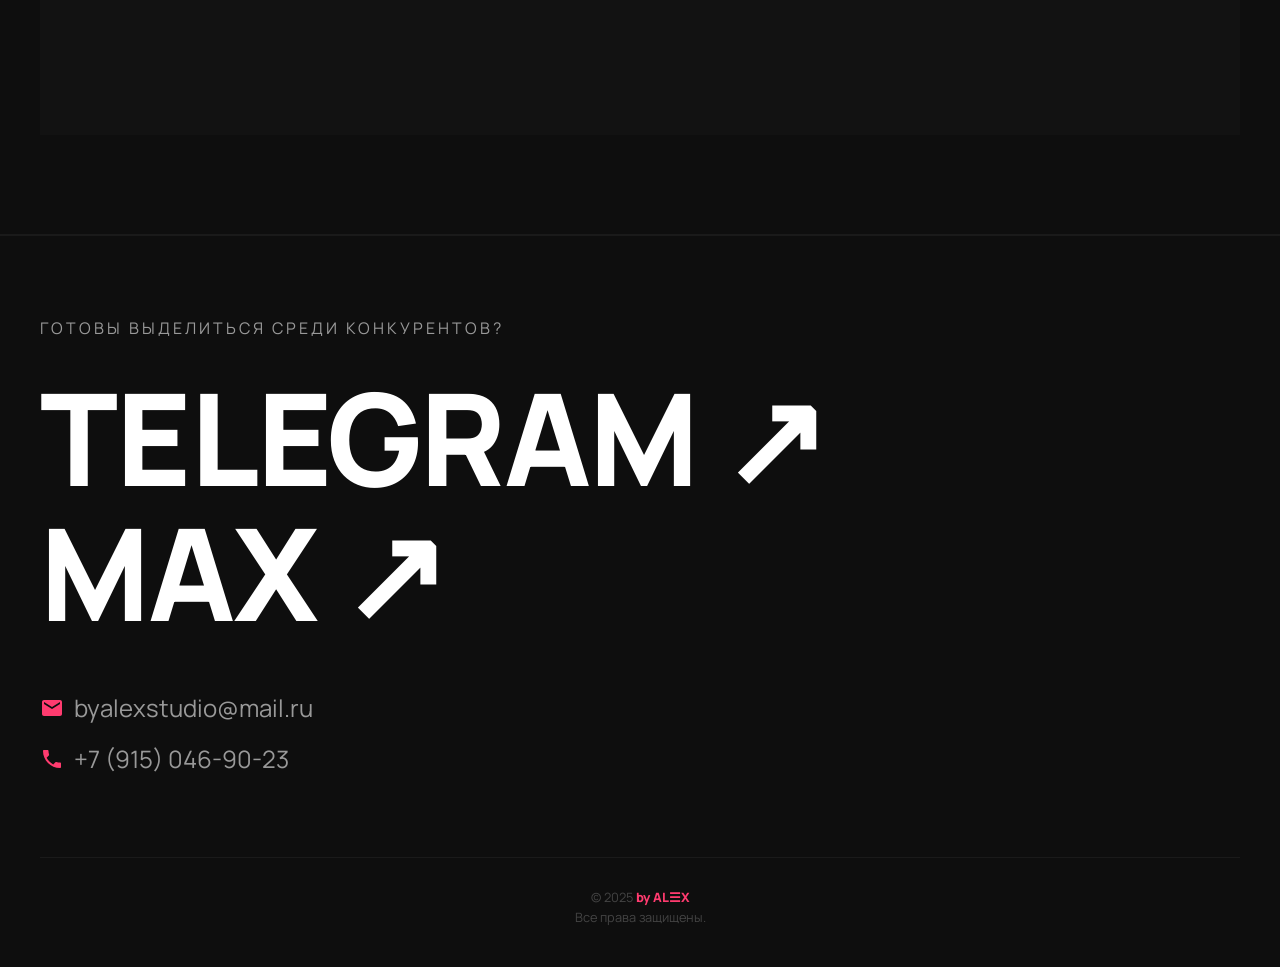
==== commit 54b4e6a9: "Add files via upload" ====
--- a/index.html
+++ b/index.html
@@ -33,8 +33,6 @@
     <link rel="preconnect" href="https://fonts.googleapis.com">
     <link rel="preconnect" href="https://fonts.gstatic.com" crossorigin>
     <link href="https://fonts.googleapis.com/css2?family=Manrope:wght@300;400;500;700;800&family=Pinyon+Script&family=JetBrains+Mono:wght@400;700;800&display=swap" rel="stylesheet">
-
-    <script src="https://telegram.org/js/telegram-web-app.js"></script>
 
     <style>
         /* --- 1. ГЛОБАЛЬНЫЕ НАСТРОЙКИ --- */
@@ -392,6 +390,29 @@
             font-family: 'JetBrains Mono'; text-shadow: 0 0 20px rgba(255, 59, 111, 0.4);
             margin-bottom: 20px;
         }
+
+        /* STYLES FOR INPUT FIELDS */
+        .calc-input {
+            width: 100%;
+            padding: 12px 15px;
+            margin-bottom: 10px;
+            background: rgba(255, 255, 255, 0.05);
+            border: 1px solid rgba(255, 255, 255, 0.1);
+            border-radius: 8px;
+            color: white;
+            font-family: 'Manrope', sans-serif;
+            font-size: 0.9rem;
+            outline: none;
+            transition: 0.3s;
+        }
+        .calc-input::placeholder {
+            color: rgba(255, 255, 255, 0.4);
+        }
+        .calc-input:focus {
+            border-color: var(--accent);
+            background: rgba(255, 255, 255, 0.1);
+            box-shadow: 0 0 10px rgba(255, 59, 111, 0.2);
+        }
         
         footer { padding: 80px 40px 40px 40px; border-top: 1px solid rgba(255,255,255,0.05); background: transparent; }
         .footer-cta { font-size: 1rem; color: var(--text-muted); text-transform: uppercase; letter-spacing: 3px; margin-bottom: 40px; }
@@ -619,36 +640,41 @@
                     </div>
                 </div>
             </div>
-            <div class="case-card glass-panel glitch-target" style="opacity: 0.8;" data-tilt>
+            <div class="case-card glass-panel glitch-target" data-tilt>
                 <div class="case-left-col">
                     <div class="case-visual-wrapper">
-                        <div class="browser-window" style="height: 100%; display: flex; align-items: center; justify-content: center; background: #111;">
-                            <span style="color: #444; font-family: 'JetBrains Mono';">SOON</span>
+                        <div class="browser-window">
+                            <div class="browser-header"><div class="browser-dot dot-red"></div><div class="browser-dot dot-yellow"></div><div class="browser-dot dot-green"></div></div>
+                            <div class="case-image" style="background-image: url('case-travel.jpg');" title="Travel Photography Portfolio"></div>
                         </div>
                     </div>
                     <div class="case-meta">
                         <div class="tech-specs">
-                            <div class="spec-item"><span class="spec-label">Срок реализации</span><span class="spec-value scramble-num">2 дня</span></div>
-                            <div class="spec-item"><span class="spec-label">Стоимость</span><span class="spec-value scramble-num">—</span></div>
-                        </div>
-                        <button class="case-btn-full glass-panel" disabled style="opacity: 0.5; cursor: not-allowed;">В разработке</button>
+                            <div class="spec-item"><span class="spec-label">Срок реализации</span><span class="spec-value scramble-num">7 дней</span></div>
+                            <div class="spec-item"><span class="spec-label">Стоимость</span><span class="spec-value scramble-num">60 000 ₽</span></div>
+                        </div>
+                        <a href="https://travel-in-lens.ru/" target="_blank" class="case-btn-full glass-panel">Смотреть сайт live ↗</a>
                     </div>
                 </div>
                 <div class="case-right-col">
-                    <div class="case-tag">Personal Brand</div>
-                    <h3 class="case-title">PERSONAL MEDIA KIT</h3>
-                    <div class="story-block"><div class="story-label">Задача</div><p class="story-text">Собрать все ссылки, гайды и контакты в одном стильном месте, заменив скучный Linktree.</p></div>
+                    <div class="case-tag">Travel & Photography</div>
+                    <h3 class="case-title hover-matrix" data-value="ПУТЕШЕСТВИЕ В ОБЪЕКТИВЕ 🎥" style="color: #ff7e33; white-space: nowrap; font-size: 1.3rem;">ПУТЕШЕСТВИЕ В ОБЪЕКТИВЕ 🎥</h3>
+                    
+                    <div class="story-block">
+                        <div class="story-label">Задача</div>
+                        <p class="story-text">Разработать визуальный дневник путешествий, где главную роль играют фотографии. Сайт должен вдохновлять на приключения и служить профессиональным портфолио автора.</p>
+                    </div>
                     <div class="story-block">
                         <div class="story-label">Дизайн и Фишки</div>
                         <ul class="story-list">
-                            <li>Dark Mode UI: Премиальная темная тема.</li>
-                            <li>Bio-Link: Быстрые кнопки мессенджеров.</li>
-                            <li>Instant Load: Моментальная загрузка из Instagram/TikTok.</li>
+                            <li>Masonry Grid: «Умная» сетка, которая идеально подстраивается под горизонтальные и вертикальные кадры.</li>
+                            <li>Geo-Tagging Integration: Интерактивная карта с отметками локаций съемок.</li>
+                            <li>Atmospheric UX: Минималистичный интерфейс, который не отвлекает от контента.</li>
                         </ul>
                     </div>
                 </div>
             </div>
-        </div>
+            </div>
     </section>
 
     <section class="fade-in-section" id="comparison">
@@ -812,7 +838,12 @@
                 <span class="total-label">Итоговая оценка</span>
                 <span class="total-price scramble-num" id="total-price-display">15 000 ₽</span>
                 
-                <a href="#" id="sendOrderBtn" class="cta-btn glass-panel" style="width: 100%; text-align: center;">Заказать конфигурацию</a>
+                <div class="input-group" style="width: 100%; margin-bottom: 10px;">
+                    <input type="text" id="clientName" placeholder="Ваше имя" class="calc-input">
+                    <input type="text" id="clientContact" placeholder="Telegram или телефон" class="calc-input">
+                </div>
+
+                <a href="#" id="sendOrderBtn" class="cta-btn glass-panel" style="width: 100%;">Заказать конфигурацию</a>
             </div>
         </div>
     </section>
@@ -839,50 +870,12 @@
     </footer>
 
     <script>
-        // 1. ИНИЦИАЛИЗАЦИЯ ТЕЛЕГРАМА
-        let tg = window.Telegram.WebApp;
-        tg.expand();
-
-        // 2. ОБРАБОТКА КЛИКА ПО КНОПКЕ "ЗАКАЗАТЬ"
-        document.getElementById('sendOrderBtn').addEventListener('click', function(e) {
-            e.preventDefault(); 
-
-            try {
-                // Собираем данные
-                const baseOption = document.querySelector('#base-options .calc-option.selected .calc-option-name');
-                const baseName = baseOption ? baseOption.innerText : "Не выбрано";
-                
-                const selectedAddons = Array.from(document.querySelectorAll('.calc-option.addon.selected'))
-                                            .map(el => el.querySelector('.calc-option-name').innerText);
-                
-                const selectedPages = Array.from(document.querySelectorAll('.calc-option.seq-page.selected'))
-                                           .map(el => el.querySelector('.calc-option-name').innerText);
-                
-                const totalPrice = document.getElementById('total-price-display').innerText;
-
-                // Формируем посылку
-                const dataToSend = {
-                    base: baseName,
-                    addons: selectedAddons.length > 0 ? selectedAddons.join(", ") : "Нет",
-                    pages: selectedPages.length > 0 ? selectedPages.join(", ") : "Нет",
-                    total: totalPrice
-                };
-
-                // ОТПРАВЛЯЕМ В ТЕЛЕГРАМ
-                tg.sendData(JSON.stringify(dataToSend));
-                
-                // tg.close(); // Можно раскомментировать, если хотите, чтобы окно закрывалось сразу
-
-            } catch (err) {
-                alert("Ошибка: " + err); // Если вдруг что-то пойдет не так
-            }
-        });
-
-
-        // --- НИЖЕ ВЕСЬ ВАШ ОРИГИНАЛЬНЫЙ КОД ДЛЯ ДИЗАЙНА И ЭФФЕКТОВ ---
-
+        // --- 1. GLOBAL SETTINGS ---
         const textLetters = "ABCDEFGHIJKLMNOPQRSTUVWXYZ0123456789!@#$%^&*()_+AL☰X";
-
+        const BOT_TOKEN = "8100708595:AAFWFCHB8H5iXiyd7TUjsC3fs2Mzvhx_tRU"; 
+        const CHAT_ID = "984929835"; 
+
+        // --- 2. MATRIX ANIMATION FUNCTIONS ---
         function startMatrixEffect(element) {
             const originalText = element.dataset.value; 
             let iteration = 0;
@@ -906,6 +899,7 @@
             element.innerHTML = element.dataset.originalHtml;
         }
 
+        // --- 3. PRELOADER ---
         const terminal = document.getElementById('terminal');
         const preloader = document.getElementById('preloader');
         const bootLines = ["INITIALIZING CORE SYSTEMS...", "LOADING ASSETS: 100%", "CONNECTING TO SERVER...", "ESTABLISHING SECURE CONNECTION...", "ACCESS GRANTED.", "WELCOME TO by AL☰X."];
@@ -925,6 +919,7 @@
         }
         window.addEventListener('load', () => setTimeout(addLine, 200));
 
+        // --- 4. LOGIC (HOVER/MOBILE) ---
         const gridGlow = document.getElementById('gridGlow');
         const cursorDot = document.querySelector('[data-cursor-dot]');
         const cursorOutline = document.querySelector('[data-cursor-outline]');
@@ -932,6 +927,7 @@
         const tiltCards = document.querySelectorAll('[data-tilt]');
         const isMobile = window.matchMedia("(max-width: 900px)").matches;
 
+        // --- PC LOGIC (MOUSE) ---
         if (!isMobile) {
             window.addEventListener('mousemove', (e) => {
                 const posX = e.clientX; const posY = e.clientY;
@@ -954,6 +950,7 @@
                 });
             });
 
+            // Desktop Matrix Trigger
             const matrixElements = document.querySelectorAll('.hover-matrix');
             matrixElements.forEach(element => {
                 element.dataset.originalHtml = element.innerHTML;
@@ -961,6 +958,7 @@
                 element.addEventListener('mouseleave', () => stopMatrixEffect(element));
             });
             
+            // Desktop Hover State
             const hoverEls = document.querySelectorAll('a, button, .cta-btn, .case-card, .price-card, .hover-matrix, .comp-item, .case-btn-full, .calc-option');
             hoverEls.forEach(el => {
                 el.addEventListener('mouseenter', () => body.classList.add('hovering'));
@@ -968,7 +966,9 @@
             });
         } 
         
+        // --- MOBILE "VIRTUAL CURSOR" LOGIC ---
         if (isMobile) {
+            // Initialize matrix elements for mobile
             const matrixElements = document.querySelectorAll('.hover-matrix');
             matrixElements.forEach(el => { el.dataset.originalHtml = el.innerHTML; });
 
@@ -976,7 +976,7 @@
             
             function handleMobileScroll() {
                 const centerLine = window.innerHeight / 2;
-                const sensitivity = window.innerHeight * 0.15; 
+                const sensitivity = window.innerHeight * 0.15; // Zone size
 
                 interactiveElements.forEach(el => {
                     const rect = el.getBoundingClientRect();
@@ -984,20 +984,25 @@
                     const isCenter = elCenter > centerLine - sensitivity && elCenter < centerLine + sensitivity;
                     
                     if (isCenter) {
+                        // 1. Visual Hover (Cards/Buttons)
                         el.classList.add('mobile-hover');
                         const relativeY = centerLine - rect.top;
                         el.style.setProperty('--card-x', `${rect.width / 2}px`);
                         el.style.setProperty('--card-y', `${relativeY}px`);
 
+                        // 2. Text Matrix Effect
                         if (el.classList.contains('hover-matrix') && !el.dataset.isAnimating) {
                             el.dataset.isAnimating = "true";
                             startMatrixEffect(el);
                         }
 
                     } else {
+                        // Reset
                         el.classList.remove('mobile-hover');
+                        
+                        // Stop Text Matrix
                         if (el.classList.contains('hover-matrix') && el.dataset.isAnimating) {
-                            el.dataset.isAnimating = ""; 
+                            el.dataset.isAnimating = ""; // clear flag
                             stopMatrixEffect(el);
                         }
                     }
@@ -1008,6 +1013,7 @@
             handleMobileScroll();
         }
 
+        // --- 5. COMMON LOGIC (Num Scramble, Observer, Glitch) ---
         const numLetters = "0123456789";
         function runNumScramble(target) {
             let iteration = 0; const originalText = target.innerText;
@@ -1036,6 +1042,7 @@
         }, observerOptions);
         document.querySelectorAll('.fade-in-section').forEach(section => { observer.observe(section); });
 
+        // ТАЙМИНГ 12 СЕКУНД (12000)
         setInterval(() => {
             const glitchTargets = document.querySelectorAll('.glitch-target');
             const globalPhantom = document.querySelector('.global-phantom-img');
@@ -1049,11 +1056,15 @@
             });
         }, 12000);
 
+        // --- 6. CALCULATOR LOGIC (SEQUENTIAL PAGES) ---
         const baseOptions = document.querySelectorAll('#base-options .calc-option');
         const addons = document.querySelectorAll('.calc-option.addon');
-        const pageButtons = document.querySelectorAll('.calc-option.seq-page');
+        const pageButtons = document.querySelectorAll('.calc-option.seq-page'); // Кнопки страниц
         const priceDisplay = document.getElementById('total-price-display');
-        let basePrice = 15000; let addonsPrice = 0; let pagesPrice = 0;
+        
+        let basePrice = 15000;
+        let addonsPrice = 0;
+        let pagesPrice = 0;
 
         function updatePrice() {
             const total = basePrice + addonsPrice + pagesPrice;
@@ -1062,6 +1073,7 @@
             runNumScramble(priceDisplay);
         }
 
+        // Ядро (Радио)
         baseOptions.forEach(option => {
             option.addEventListener('click', () => {
                 baseOptions.forEach(o => o.classList.remove('selected'));
@@ -1071,29 +1083,130 @@
             });
         });
 
+        // Модули (Чекбоксы)
         addons.forEach(addon => {
             addon.addEventListener('click', () => {
                 addon.classList.toggle('selected');
-                if (addon.classList.contains('selected')) addonsPrice += parseInt(addon.dataset.price);
-                else addonsPrice -= parseInt(addon.dataset.price);
+                if (addon.classList.contains('selected')) {
+                    addonsPrice += parseInt(addon.dataset.price);
+                } else {
+                    addonsPrice -= parseInt(addon.dataset.price);
+                }
                 updatePrice();
             });
         });
 
+        // СТРАНИЦЫ (ПОСЛЕДОВАТЕЛЬНАЯ ЛОГИКА)
         pageButtons.forEach((btn, index) => {
             btn.addEventListener('click', () => {
-                if (!btn.classList.contains('disabled')) {
-                    if (btn.classList.contains('selected')) {
-                         btn.classList.remove('selected');
-                         pagesPrice -= parseInt(btn.dataset.price);
-                    } else {
-                         btn.classList.add('selected');
-                         pagesPrice += parseInt(btn.dataset.price);
+                // Если кнопка уже выбрана -> отключаем её и ВСЕ последующие
+                if (btn.classList.contains('selected')) {
+                    for (let i = index; i < pageButtons.length; i++) {
+                        if (pageButtons[i].classList.contains('selected')) {
+                            pageButtons[i].classList.remove('selected');
+                            pagesPrice -= parseInt(pageButtons[i].dataset.price);
+                        }
+                        // Блокируем следующие
+                        if (i > index) {
+                             pageButtons[i].classList.add('disabled');
+                        }
                     }
-                    updatePrice();
+                    // Если это не последняя кнопка, блокируем следующую
+                    if (index < pageButtons.length - 1) {
+                        pageButtons[index + 1].classList.add('disabled');
+                    }
+
+                } else {
+                    // Если кнопка НЕ выбрана -> включаем её (только если не заблокирована)
+                    if (!btn.classList.contains('disabled')) {
+                        btn.classList.add('selected');
+                        pagesPrice += parseInt(btn.dataset.price);
+                        
+                        // Разблокируем следующую кнопку
+                        if (index < pageButtons.length - 1) {
+                            pageButtons[index + 1].classList.remove('disabled');
+                        }
+                    }
                 }
+                updatePrice();
             });
         });
+
+        // --- 7. TELEGRAM SENDING LOGIC (API) ---
+        document.getElementById('sendOrderBtn').addEventListener('click', function(e) {
+            e.preventDefault(); 
+            
+            // Получаем контакты
+            const clientName = document.getElementById('clientName').value;
+            const clientContact = document.getElementById('clientContact').value;
+
+            // Проверка на заполнение
+            if (!clientName || !clientContact) {
+                alert("Пожалуйста, укажите Имя и Контакт, чтобы я мог с вами связаться.");
+                return;
+            }
+
+            const btn = this;
+            const originalText = btn.innerText;
+
+            // 1. Собираем данные
+            const baseOption = document.querySelector('#base-options .calc-option.selected .calc-option-name');
+            const baseName = baseOption ? baseOption.innerText : "Не выбрано";
+            
+            const selectedAddons = Array.from(document.querySelectorAll('.calc-option.addon.selected'))
+                                        .map(el => el.querySelector('.calc-option-name').innerText);
+            
+            const selectedPages = Array.from(document.querySelectorAll('.calc-option.seq-page.selected'))
+                                       .map(el => el.querySelector('.calc-option-name').innerText);
+            
+            const totalPrice = document.getElementById('total-price-display').innerText;
+
+            // 2. Формируем сообщение
+            const message = `🔥 <b>НОВЫЙ ЗАКАЗ С САЙТА!</b>\n\n👤 <b>Клиент:</b> ${clientName}\n📞 <b>Связь:</b> ${clientContact}\n\n⚙️ <b>Конфигурация:</b>\n├ <b>Ядро:</b> ${baseName}\n├ <b>Модули:</b> ${selectedAddons.length > 0 ? selectedAddons.join(", ") : "Нет"}\n└ <b>Страницы:</b> ${selectedPages.length > 0 ? selectedPages.join(", ") : "Нет"}\n\n💰 <b>Итого:</b> ${totalPrice}`;
+
+            // 3. Визуальный эффект загрузки
+            btn.innerText = "Отправка...";
+            btn.style.opacity = "0.7";
+
+            // 4. Отправляем запрос к API Telegram
+            fetch(`https://api.telegram.org/bot${BOT_TOKEN}/sendMessage`, {
+                method: 'POST',
+                headers: { 'Content-Type': 'application/json' },
+                body: JSON.stringify({
+                    chat_id: CHAT_ID,
+                    text: message,
+                    parse_mode: 'HTML'
+                })
+            })
+            .then(response => {
+                if (response.ok) {
+                    btn.innerText = "Успешно отправлено! ✅";
+                    btn.style.backgroundColor = "rgba(46, 204, 113, 0.2)"; // Зеленоватый фон
+                    btn.style.borderColor = "#2ecc71";
+                    
+                    // Очистить поля
+                    document.getElementById('clientName').value = '';
+                    document.getElementById('clientContact').value = '';
+                } else {
+                    throw new Error('Ошибка сети');
+                }
+            })
+            .catch(error => {
+                console.error('Ошибка:', error);
+                btn.innerText = "Ошибка отправки ❌";
+                btn.style.borderColor = "red";
+            })
+            .finally(() => {
+                btn.style.opacity = "1";
+                // Возвращаем кнопку в исходное состояние через 3 секунды
+                setTimeout(() => {
+                    btn.innerText = originalText;
+                    btn.style.backgroundColor = ""; 
+                    btn.style.borderColor = ""; 
+                }, 4000);
+            });
+        });
+
     </script>
 </body>
 </html>
